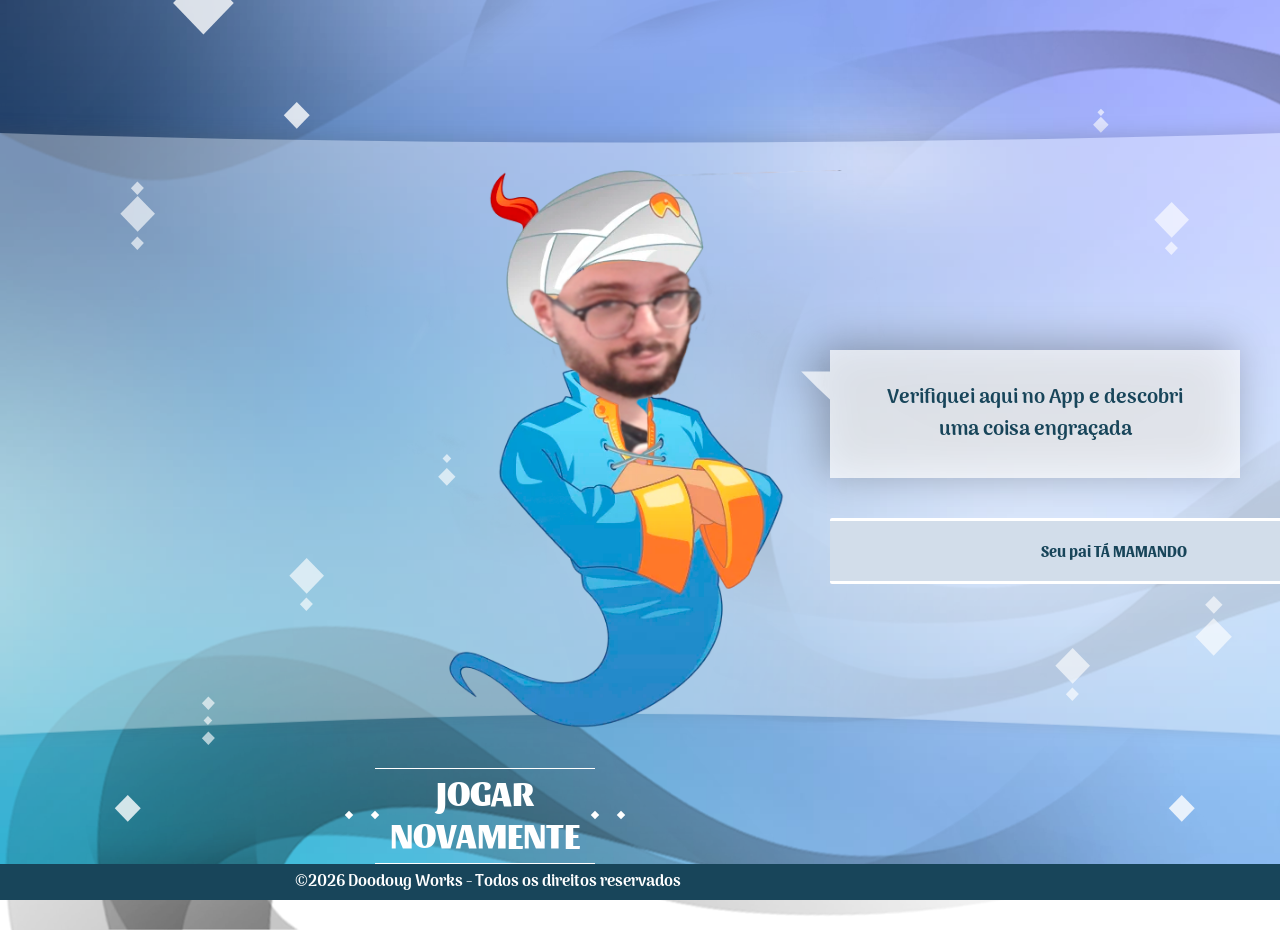
==== assets/html/status.html @ d51faa8e "main" ====
<!DOCTYPE html>
<html lang="pt">
    <head>
        <meta charset="utf-8"/>
        <meta http-equiv="Content-Type" content="text/html; charset=utf-8"/>
        <meta http-equiv="X-UA-Compatible" content="IE=edge,chrome=1">
        <link rel="stylesheet" href="/assets/bootstrap/css/bootstrap.css">
        <link rel="stylesheet" href="/assets/bootstrap/css/bootstrap-grid.css">
        <link rel="stylesheet" href="/assets/bootstrap/css/bootstrap-reboot.css">
        <link rel="stylesheet" href="/assets/css/app-v3.css">
        <link rel="stylesheet" href="/assets/css/flag-icons.min.css">
        <link rel="stylesheet" href="/assets/fontawesome/css/all.css">
        <meta name="viewport" content="width=device-width, initial-scale=1.0"/>
        <title>Dougnator, o BURRO da web
</title>
        <meta name="description" content="    Eu sou Dougão Dougão Dougão Dougão gão gão gão gó gó gó gó">
        <meta name="author" content="Jimeens">
        <style type="text/css">
            @font-face {
                font-family: PT Sans;
                font-style: normal;
                font-weight: 400;
                src: url(/cf-fonts/s/pt-sans/5.0.11/cyrillic/400/normal.woff2);
                unicode-range: U+0301,U+0400-045F,U+0490-0491,U+04B0-04B1,U+2116;
                font-display: swap;
            }

            @font-face {
                font-family: PT Sans;
                font-style: normal;
                font-weight: 400;
                src: url(/cf-fonts/s/pt-sans/5.0.11/latin-ext/400/normal.woff2);
                unicode-range: U+0100-02AF,U+0304,U+0308,U+0329,U+1E00-1E9F,U+1EF2-1EFF,U+2020,U+20A0-20AB,U+20AD-20CF,U+2113,U+2C60-2C7F,U+A720-A7FF;
                font-display: swap;
            }

            @font-face {
                font-family: PT Sans;
                font-style: normal;
                font-weight: 400;
                src: url(/cf-fonts/s/pt-sans/5.0.11/latin/400/normal.woff2);
                unicode-range: U+0000-00FF,U+0131,U+0152-0153,U+02BB-02BC,U+02C6,U+02DA,U+02DC,U+0304,U+0308,U+0329,U+2000-206F,U+2074,U+20AC,U+2122,U+2191,U+2193,U+2212,U+2215,U+FEFF,U+FFFD;
                font-display: swap;
            }

            @font-face {
                font-family: PT Sans;
                font-style: normal;
                font-weight: 400;
                src: url(/cf-fonts/s/pt-sans/5.0.11/cyrillic-ext/400/normal.woff2);
                unicode-range: U+0460-052F,U+1C80-1C88,U+20B4,U+2DE0-2DFF,U+A640-A69F,U+FE2E-FE2F;
                font-display: swap;
            }
        </style>
    </head>
    <body>
        <div class="parallax-overlay " id="parallax-overlay">
            <div class="parallax-layer-1"></div>
            <div class="parallax-layer-2"></div>
            <div class="parallax-layer-3"></div>
            <div class="parallax-layer-4"></div>
            <div class="parallax-layer-5"></div>
            <div class="parallax-layer-6"></div>
            <div class="parallax-layer-7"></div>
            <div class="rhombus rhombus-layer-1"></div>
            <div class="rhombus rhombus-layer-2"></div>
            <div class="rhombus rhombus-group group-1" style="width: 50px">
                <div class="rhombus rhombus-layer-3"></div>
                <div class="rhombus rhombus-layer-4"></div>
                <div class="rhombus rhombus-layer-5"></div>
            </div>
            <div class="rhombus rhombus-layer-6"></div>
            <div class="rhombus rhombus-layer-7"></div>
            <div class="rhombus rhombus-layer-8"></div>
            <div class="rhombus rhombus-group group-2" style="width: 50px">
                <div class="rhombus rhombus-layer-9"></div>
                <div class="rhombus rhombus-layer-10"></div>
                <div class="rhombus rhombus-layer-11"></div>
            </div>
            <div class="rhombus rhombus-group group-3" style="width: 50px">
                <div class="rhombus rhombus-layer-12"></div>
                <div class="rhombus rhombus-layer-13"></div>
            </div>
            <div class="rhombus rhombus-group group-4" style="width: 50px">
                <div class="rhombus rhombus-layer-14"></div>
                <div class="rhombus rhombus-layer-15"></div>
            </div>
            <div class="rhombus rhombus-group group-5" style="width: 50px">
                <div class="rhombus rhombus-layer-16"></div>
                <div class="rhombus rhombus-layer-17"></div>
            </div>
            <div class="rhombus rhombus-group group-6" style="width: 50px">
                <div class="rhombus rhombus-layer-18"></div>
                <div class="rhombus rhombus-layer-19"></div>
            </div>
            <div class="rhombus rhombus-group group-7" style="width: 50px">
                <div class="rhombus rhombus-layer-20"></div>
                <div class="rhombus rhombus-layer-21"></div>
            </div>
            <div class="rhombus rhombus-group group-8" style="width: 50px">
                <div class="rhombus rhombus-layer-22"></div>
                <div class="rhombus rhombus-layer-23"></div>
            </div>
        </div>
        <header>
            <div class="col-xl-8 col-lg-8 col-md-8 col-sm-5 col-xs-4">
                <!-- BODY -->
                <!-- GAM 71161633/AKINTR_akinator/home_top_header -->
                <div data-fuse="home_top_header"></div>
                <div id="top_pub"></div>
            </div>
            <div class="top-separator"></div>
        </header>
        <section id="base-section">
             <div class="body-section">
                <div class="container">
                    <div class="row row_main">
                        <div class="col-md-3">
                            <div class="akinator">
                                <div class="akinator-body">
                                    <img src="/files/serein_2.png" width="603" height="987" alt="akitude-serein_2">
                                </div>
                            </div>
                        </div>
                        <div class="col-md-5 my-auto d-flex flex-column">
                            <div class="bubble-right bubble-database bubble" style="left: 300px; top: 200px;">
                                <p>Verifiquei aqui no App e descobri uma coisa engraçada</p>
                            </div>
                            <div class="database-selection selector dialog-box mx-auto">
                                <ul>
                                    <li id="status-pais">Status</li>
                                </ul>
                            </div>
                        </div>
                        <div class="col-md-2 col-md-offset-0 col-sm-2 col-sm-offset-3 col-xs-2 col-xs-offset-3">
                            <div id="lateral_pub" data-fuse="VREC"></div>
                        </div>
                    </div>
                </div>
            </div>
            <div class="bottom-separator"></div>
        </section>
        <footer>
            <div class="top-footer" id="top-footer">
                <div class="container">
                    <div class="row">
                        <div class="col-md-8 game-div">
                            
                            <div class="btn-play">
                                <a href="/index.html">
                                    <span>JOGAR NOVAMENTE</span>
                                </a>
                                <input type="hidden" name="ipcliente" value=""/>
                            </div>
                        </div>
                    </div>
                </div>
            </div>
            
            <div class="bottom-footer">
                <div class="container">
                    <div class="row">
                        <p>
                            &nbsp;&copy;2026 <a href="https://www.twitch.tv/doodoug" target="_blank">Doodoug Works</a>
                            - Todos os direitos reservados
                        </p>
                    </div>
                </div>
            </div>
        </footer>
        <script type="module" src="/assets/js/jquery-3.4.1.min.js"></script>
        <script type="module" src="/assets/bootstrap/js/bootstrap.bundle.js"></script>
        <script type="module" src="/assets/js/app-v3.js"></script>
        <script>
            const frases = [
                "Seu pai TÁ DANDO",
                "Seu pai TÁ SENTANDO",
                "Seu pai TÁ REBOLANDO",
                "Seu pai TÁ MAMANDO",
                "Seu pai TÁ CHUPANDO",
                "Seu pai TÁ FODENDO",
                "Seu pai TÁ TREPANDO",
                "Seu pai TÁ TRANSANDO",
                "Seu pai TÁ MAMANDO E REBOLANDO",
            ];

            const fraseAleatoria = frases[Math.floor(Math.random() * frases.length)];

            document.getElementById("status-pais").textContent = fraseAleatoria;
        </script>
    </body>
</html>
---- assets/css/app-v3.css ----
/* Style pour la div dans la balise noscript */
* {
  margin: 0;
  padding: 0;
  box-sizing: border-box;
}

div#no_script_message {
    border-top: 3px solid white;
    border-radius: 2px;
    border-bottom: 3px solid white;
    background-color: rgba(255,255,255,0.25);
    padding: 10px 8px 10px 8px;
    color: #B80000;
    font-size: 1.3rem;
    text-align: center;
}

.title_message {
    font-size: 18px;
    line-height: 22px;
    margin-bottom: 8px;
}


/* Surchage bulle gauche sur la home */
.bubble-home.bubble-left {
    max-width: 330px;
}

/* Surchage pour les dernières parties sur la home */

.last-games .content li {
    width: 170px;
}

.last-games .glue:after {
    right: -10px;
}


/* On surchage le style pour l'affichage de l'akitude */
.akinator .akinator-body,
.akinator .akinator-clothes,
.akinator .akinator-hat{
    position:absolute;
    top:-216px;
    left:-156px;
    z-index: -1;
    width: 603px;
    height: 987px;
}

/* On décale un peu l'akitude triomphe sur l'ecran fin de partie */
.akinator-triomphe {
    left: -116px;
}

.akinator .akinator-body img,
.akinator .akinator-clothes img,
.akinator .akinator-hat img{
    -moz-transform: none;
    -o-transform: none;
    -webkit-transform:none;
    transform: none;
    filter: none;
    -ms-filter: none;
}

.bubble {
    position: relative;
    background: rgba(255, 255, 255, 0.7);
    /*border-radius: 0.5em;*/
    filter: drop-shadow(rgba(0, 0, 0, 0.4) -6px -5px 20px);
    padding: 0.75em 1em;
}

/* Bulle pointant à GAUCHE (flèche à droite) */
.bubble-left::before {
    content: '';
    position: absolute;
    right: -2em;
    top: 0;
    width: 2em;
    height: 100%;
    background: rgba(255, 255, 255, 0.7);
    clip-path: polygon(0 80%, 100% 40%, 0% 40%, 0 100%);
}

/* Bulle pointant à DROITE (flèche à gauche) */
.bubble-right::after {
    content: '';
    position: absolute;
    left: -2em;
    top: 0.6em;
    width: 2em;
    height: 2.5em;
    background: rgba(255, 255, 255, 0.7);
    clip-path: polygon(100% 100%, 100% 30%, 10% 30%, 60% 70%);
}


/* On a besoin que la div centrale fasse au minimum 600px de haut dans la cas ou la pub est désactivée */
.row_main {
    min-height: 300px;
    margin-left: 500px;
}

.font-size-mobile-h1{
    font-size: 24px;
}

/* BULLE QUESTION */

/* Largeur minimale pour la div contenant la question */
div.bubble-question {
    min-width: 90%;
}

div.bubble-question div.bubble-body {
    min-width: 74%;
}

/* Hauteur minimal pour la div contenant la question */
div.bubble-question, div.bubble-question div, div.bubble-question div>p, div.bubble-question svg {
    min-height: 102px;
}

/* Redéfinition de la bulle question car youdemus a fait trop compliqué */
.bubble-question .question-number {
    margin: 0 0 0 30px;
    padding: 38px 0 0 0;
    background: #18455A;
}

.bubble-question .question-number::before {
    top: 66px;
}

.bubble-question .question-number::after {
    top: 26px;
}

.theme_container{
    min-width: 62%;
    position: absolute;
    top: -1rem;
    left: 42%;
    max-width: 100%;
}

.question_container{
    min-width: 62%;
    position: absolute;
    top: 0;
    left: 35%;
    max-width: 100%;
}

.reponses_container{
    position: absolute;
    bottom: 20%;
    left: 50%;
    max-width: 50%;
    min-width: 50%;
}

.theme_choice_container{
    bottom: unset;
    top: 30%;
}

.theme_choice_container{
    left: 45%;
    word-wrap: break-word;
    overflow-wrap: break-word;
    white-space: normal;
}

.reponses_container .dialog-box, .theme_choice_container .dialog-box{
    width: 70%;
    margin: 10px 0;
}

.reponses_container li, .theme_choice_container li{
    font-size: 12px;
}


/* Bouton back pendant le jeu */
.back-button {
    width: 126px;
}

.back-button .back-button-text {
    padding: 7px 0 0 0;
}


/* Gestion de l'overlay permettant d'indiquer qu'un chargement est en cours */
div#div-overlay {
    position: absolute;
    top: 50%;
    left: 50%;
    transform: translate(-50%, -50%);
    height: unset;
    border: unset;
    background-image: unset;
    opacity: unset;
}

.loader{
    width: 12vh;
}

/* Classe css utilisée pour changer l'opacité des éléments par dessus lequels on applique un overlay et les désactiver*/
.overlayed {
    opacity: 0.7;
    pointer-events: none;
}


/* Style de la div qui contient la photo du personnage lorsqu'akinator propose */
div#img_character {
    margin-bottom: 10px;
}

span#proposed_by {
    display: block;
}

span#privacy_copyright a {
    color: #18455a;
    text-decoration: none;
    font-size: 10px;
}


/* Création d'une classe pour les boutons de vote pour les photos en duels */
div.for-photo-fight {
    margin-top: 10px;
}

.battle-img{
    width: 100%;
}

input.for-fight {
    background: #18455A;
    color: #FFF;
    border-radius: 10px;
    padding: 4px 18px 2px;
    font-size: 16px;
    line-height: 20px;
}

span#pseudo_photo_champion, span#pseudo_photo_challenger {
    font-weight: 500;
}

div.nb_current_votes {
    width: 100%;
    background-color: #18455A;
    color: white;
    text-align: center;
    padding: 8px 0;
}


/* Surchage ou ajout pour les formulaires */
.aki-formulaire select {
    border: 0;
    display: inline-block;
    width: 100%;
    margin-left: 20px;
    background-color: white;
}

.contact .input-submit{
    float: none;
    width: auto;
    text-align: center;
}

form ul.form-error {
    list-style: none;
    color: red;
    padding: 0;
}

.aki-formulaire input[type="text"] {
    padding: 2px 4px;
}

.aki-formulaire textarea {
    padding: 2px 4px;
}



/* Surcharge pour les pages */
div.page-content {
    font-weight: 500;
}



div.page-content strong {
    font-weight: 900;
}


/* Surcharge pour le bandeau cookie consent */
#cookie-bar {
    z-index: 10000;
}

#cookie-bar a {
    color:#ffffff;
    display:inline-block;
    border-radius:3px;
    text-decoration:underline;
    padding:0 6px;
}

#cookie-bar .cb-enable {
    background:#7390B5;
    text-decoration: none;
}

#cookie-bar .cb-enable:hover {
    background:#92B1E8;
    text-decoration: none;
}

/* bouton param */
.menu-btn {
    display: flex;
    flex-direction: column;
    align-items: center;
    gap: 6px;
    background-color: transparent;
    border: none;
    outline: none;
}

.img-param {
    width: 35px;
    height: auto;
    cursor: pointer;
}

.menu-btn:focus {
    outline: none;
}

.switch-param {
    font-size: 17px;
    position: relative;
    display: inline-block;
    width: 62px;
    height: 35px;
}

.switch-param input {
    opacity: 1;
    width: 0;
    height: 0;
}

.slider {
    position: absolute;
    cursor: pointer;
    top: 0;
    left: 0;
    right: 0;
    bottom: 0;
    background: #fff;
    transition: .4s;
    border-radius: 30px;
    border: 1px solid #ccc;
}

.slider:before {
    position: absolute;
    content: "";
    height: 1.9em;
    width: 1.9em;
    border-radius: 16px;
    left: 1.2px;
    top: 0;
    bottom: 0;
    background-color: white;
    box-shadow: 0 2px 5px #999999;
    transition: .4s;
}

.slider-deactivated {
    background-color: lightgrey !important;
}

input:checked + .slider-deactivated {
    background-color: rgba(95,221,84,0.3)  !important;
}

input:checked + .slider {
    background-color: #5fdd54;
    border: 1px solid transparent;
}

input:checked + .slider:before {
    transform: translateX(1.5em);
}


/* Surchage bouton et div filtre enfant */
.mode-enfant {
    max-width: none;
}

.mode-enfant .tgl-btn {
    width: 110px;
    margin: 0 auto 0.5rem auto;
}

.child-filter-container {
    width: 25%;
    float: left;
    padding-left: 2%;
}

/* Surchage pour changer la couleur activation/désactivation filtre enfant */
div.mode-enfant .child-mod-deactivated:after {
    background-color: #18455a;
}

.bubble-win span.last-played::before {
    content:'';
    width:100px;
    margin:10px auto;
    height:1px;
    background: white;
    position: relative;
    display:block;
}

div.share-box ul.social-network::after {
    content:'';
    width:100px;
    margin:10px auto;
    height:1px;
    background: white;
    position: relative;
    display:block;
}

div.share-box p.success {
    font-size: 15px;
    padding: 0 50px 0 50px;
}

div.share-box p.success::after {
    content:'';
    width:100px;
    margin:10px auto;
    height:1px;
    background: white;
    position: relative;
    display:block;
}

/* Ajout bouton retour sur ecran rapport de partie (inspiré pour beaucoup des styles pour .back-button dans le fichier style.css) */
div.end-game-back-button {
    position: absolute;
    top: 25px;
}

div.end-game-back-button > div > .arrow {
    position: relative;
    display: inline-block;
    vertical-align: middle;
    color: #666;
    width: 8px;
    height: 8px;
    border-width: 2px 2px 0 0;
    border-color: white;
    border-style: solid;
    box-sizing: border-box;
    transform: rotate(-135deg);
    border-radius: 0 2px 0 0;

}

div.end-game-back-button > div > .arrow:after,
div.end-game-back-button > div > .arrow:before {
    content: "";
    position: absolute;
    color: white;
    box-sizing: border-box;
    border-radius: 2px;
}

div.end-game-back-button > div > .arrow:before {
    right: 0;
    top: -1px;
    width: 14px;
    height: 2px;
    transform: rotate(-45deg);
    transform-origin: right top;
    box-shadow: inset 0 0 0 32px;
}

div.end-game-back-button > div > .arrow:after {
    width: 2px;
    height: 2px;
    left: -1px;
    top: -2px;
    box-shadow: inset 0 0 0 32px, 7px 7px;
}

div.end-game-back-button .back-button-text {
    font-size: 14px;
    text-align: left;
    float: left;
    line-height: 16px;
    padding: 7px 0 0 0;
}

div.end-game-back-button div {
    width: 30px;
    height: 30px;
    float: left;
    text-align: center;
    background-color: #18455A;
    border-radius: 3px 3px;
    padding: 4px 8px 4px 4px;
    margin-right: 8px;
}

div.end-game-back-button a {
    width: 100%;
    height: 100%;
    position: absolute;
    top: 0;
    left: 0;
}

.one-word-per-line {
    word-spacing: 9999999px;
}

.th-question{
    width: 65%;
}

.th-reponse{
    width: 17.5%;
}

/* Surcharge padding dans les formulaires */
.aki-formulaire form {
    margin-bottom: 30px;
}

.aki-formulaire a {
    display: inline-block;
    border-bottom: 2px solid #FFF;
    font-weight: 900;
}



/* Surcharge pour les soundlikes */
.aki-soundlike p {
    padding: 0 0;
}

.aki-soundlike {
    padding: 30px 30px;
}

.chck_soundlike {
    margin: 10px 25px 10px 0;
    position: relative;
}

.chck_soundlike input[type="checkbox"] {
    opacity: 0;
    position: fixed; top: 0; left: 0;
}

.column-with-checkbox{
    max-width: 80%;
}

.chck_soundlike input[type="checkbox"] + label {
    padding: 4px 0 0 24px;
    cursor: pointer;
}

.chck_soundlike input[type="checkbox"] + label:before {
    content: " ";
    display: inline-block;
    position: absolute;
    background: #18455A;
    width: 15px;
    height: 15px;
}

.chck_soundlike input[type="checkbox"] + label.checked::before {
    font-family: "Font Awesome 5 Free";
    content: "\f00c";
    color: white;
    padding-left: 1px;
    font-size: 11px;
    font-weight: 900;
}


/* Tableau custom inspiré du tableau game report */
table.custom-table {
    width:100%;
}

table.custom-table tbody {
    border-top:3px solid white;
    border-bottom:3px solid white;
    background-color: rgba(255,255,255,0.25);
}


table.custom-table tbody > tr:first-child > td{
    padding-top:10px;
}

table.custom-table tbody > tr:last-child > td{
    padding-bottom:10px;
}

table.custom-table tbody span.first-column {
    margin: 10px 5px 0 30px;
    position: relative;
    display: inline-block;
}

table.custom-table tbody span.first-column:before{
    content: '';
    height: 6px;
    width: 6px;
    background: white;
    display: block;
    position: absolute;
    transform: rotate(45deg);
    top: 6px;
    left: -15px;
}

table.custom-table tbody td.first-column {
    border-right: 2px solid white;
}

table.custom-table tbody td {
    padding: 1px 5px 1px 10px;
}

table.custom-table tbody td select {
    margin-left: 0;
}


/* Surcharge et ajout sur ecran correction du nom */
span#nom-actuel {
    font-weight: 500;
}

span#desc-actuel {
    font-weight: 500;
}


/* Liens sur lesquelles on fait une anim */
a.anim {
    position: relative;
    text-decoration: none;
    border-bottom: none;
}

a.anim:before {
    content: "";
    position: absolute;
    width: 100%;
    height: 2px;
    bottom: 0;
    left: 0;
    background-color: #FFF;
    visibility: hidden;
    -webkit-transform: scaleX(0);
    transform: scaleX(0);
    -webkit-transition: all 0.25s ease-in-out 0s;
    transition: all 0.25s ease-in-out 0s;
}

a.anim:hover:before {
    visibility: visible;
    -webkit-transform: scaleX(1);
    transform: scaleX(1);
}


/* Surcharge pour les ecrans ajout et proposition de photo */
input[type="radio"] {
    margin-top: -1px;
    vertical-align: middle;
    margin-right: 8px;
}


/* Surcharge pour utiliser bootstrap validator sur les formulaires */
button.disabled {
    cursor: not-allowed;
    box-shadow: none;
    opacity: 0.65;
}


div.error {
    color: #a94442;
    font-size: 15px;
}

div.success {
    color: #18455a;
    font-size: 15px;
}


/* Surcharge style pour les actus */

/* Animation des actus */

.news-block .title p {
    font-weight: 900;
    position: relative;
    font-size: 18px;
}

.news-box {
    overflow-y: hidden;
    height: 250px;
    min-height: 250px;
}

.news-box div.actu-slide-content {
    height: 230px;
}


/* Contenu de l'actu */
div.actu-content pre {
    background-color: transparent;
    border: none;
    border-radius: 0;
    font-family: "ArimaMadurai";
    color: #18455a;
    font-size: 14px;
    word-wrap: break-word;
    white-space: pre-line;
    overflow: hidden;
}

div.actu-content pre a {
    border: 0;
}



/* Modale pour afficher les messages d'erreur ou de confirmation */
div#customModal, .centre-modal {
    z-index: 2000000;
}


/* Alignement bouton rejouer */
div.play-again-container {
    margin: 30px 0 30px 30px;
    text-align: center;
}

div.play-again-container .btn-play {

}


/* Résolution pb anim bouton jouer et rejouer selon les langues (selon la taille du texte du bouton) */

.btn-play {
    min-width: 220px;
    max-width: 220px;
}


.btn-play span {
    display: inline-block;
}

.btn-play span:before{
    content: '';
    height: 6px;
    width: 6px;
    background: white;
    display: block;
    position: absolute;
    transform: rotate(45deg);
    top: calc(50% - 4px);
    left: -0.2rem;
    -webkit-transition: all .250s;
    transition: all .250s;
}



.btn-play span:hover:before{
    content: '';
    transform: rotate(405deg);
    left: -45px;
    -webkit-transition: all .5s ease-in;
    transition: all .5s ease-in;
}

.btn-play span:after{
    content: '';
    height: 6px;
    width: 6px;
    background: white;
    display: block;
    position: absolute;
    transform: rotate(45deg);
    top: calc(50% - 4px);
    right: -0.2rem;
    -webkit-transition: all .250s;
    transition: all .250s;
}

.btn-play span:hover:after{
    content: '';
    transform: rotate(405deg);
    right: -45px;
    -webkit-transition: all .5s ease-in;
    transition: all .5s ease-in;
}

.btn-play a::before{
    content: '';
    height: 6px;
    width: 6px;
    background: white;
    display: block;
    position: absolute;
    transform: rotate(45deg);
    top: calc(50% - 4px);
    left: -1.8rem;
    -webkit-transition: all .250s;
    transition: all .250s;
}

.btn-play a:hover::before{
    content: '';
    transform: rotate(405deg);
    left: -63px;
    -webkit-transition: all .5s ease-in;
    transition: all .5 ease-in;
}

.btn-play a::after{
    content: '';
    height: 6px;
    width: 6px;
    background: white;
    display: block;
    position: absolute;
    transform: rotate(45deg);
    top: calc(50% - 4px);
    right: -1.8rem;
    -webkit-transition: all .250s;
    transition: all .250s;
}

.btn-play a:hover::after{
    content: '';
    transform: rotate(405deg);
    right: -63px;
    -webkit-transition: all .5s ease-in;
    transition: all .5 ease-in;
}


/* Ajout d'une classe pour le game report (youdemus a inversé) */

.game-report .given-answer {
    text-align:center;
    margin:0;
    font-size: 16px;
}

/* test pour les animations */
#player {
    border: 4px solid #ccc;
    min-height: 50px;
    padding: 10px;
    display: flex;
    gap: 5px;
    overflow-x: auto;
    white-space: nowrap;
    background: #f9f9f9;
    border-radius: 8px;
}

.akitudeAnim {
    background-color: #1976d2;
    color: white;
    padding: 10px 20px;
    border: none;
    border-radius: 10px;
    cursor: pointer;
    font-weight: bold;
    user-select: none;
    flex: 0 0 auto;
    transition: background 0.2s, transform 0.2s;
}

.akitudeAnim:hover {
    background-color: #1565c0;
}

.akitudeAnim.selected {
    background-color: #d32f2f !important;
}

.divPlayer{
    margin: 20px 90px 0 120px;
}

.collection-animation{
    width: 100%;
    height: 100%;
}

.collection-animation svg {
    transform: scaleX(-1) !important;
    transform-origin: center center;
}

.plus-button{
    position: absolute;
    bottom: 0;
    right: 0;
}

.akinator-body-mobile{
    width: 100%;
    height: 100%;
}

.player-indicator {
    display: inline-block;
    width: 1.3rem;
    height: 1.3rem;
    margin-left: 8px;
    border: 2px solid #ccc;
    border-top-color: #333;
    border-radius: 50%;
    animation: spin 1s linear infinite;
    vertical-align: middle;
}

@keyframes spin {
    to {
        transform: rotate(360deg);
    }
}

.hidden {
    display: none !important;
}

@media screen AND (max-width: 1334px) {
    .download-block {
        bottom: 1vh;
    }
    .download-block .download-box .content > img:first-of-type {
        max-width: 90px;
        -moz-box-sizing: border-box;
        box-sizing: border-box;
        background: url(../images/download-mobile/akinator-preview.png) no-repeat;
        width: 90px;
        height: 185.85px;
        padding-left: 90px;
        background-size: 90px 185.85px;
    }
    .download-block .download-box video {
        display: none;
    }
}

/* Extra large devices (large desktops, 1278px and less) */
@media screen AND (max-width: 1277px) {
    .lang-switcher.game_page,
    .lang-switcher {
        width:110px;
    }
}

@media screen AND (max-width: 1440px) {
    .bubble-home.bubble-left {
        top: 110px;
    }
    .bubble-home.bubble-right {
        width: 255px;
        top: 200px;
    }
    .last-games {
        top: 49vh;
    }
}

/* Extra large devices (large desktops, 1200px and less) */
@media screen AND (max-width: 1199px) {
    .lang-switcher.mobile {
        display:block;
    }
    header .col-md-1 {
        display:none;
    }
    .akinator .akinator-body img, .akinator .akinator-clothes img, .akinator .akinator-hat img {
        max-width:100%;
    }
    .akinator .akinator-body-mobile img{
        max-width:100%;
        height: auto;
        top: -4rem;
        position: relative;
    }
    .akinator {
        width: 220%;
    }
    .akinator .akinator-body, .akinator .akinator-clothes, .akinator .akinator-hat {
        top: -190px;
        left: -80px;
    }
    .akinator.ecran-propose .akinator-body, .akinator.ecran-propose .akinator-clothes, .akinator.ecran-propose .akinator-hat {
        top: -190px;
        left: -80px;
    }
    .social-circle li a {
        width: 26px;
        height: 26px;
    }
    .social-circle li i {
        line-height: 27px;
    }
    .bubble-home.bubble-left {
        top: 110px;
    }
    .bubble-home.bubble-right {
        width: 255px;
        top: 200px;
    }
    .akinator-home img {
        width: 50%;
    }
    .database-selection {
        margin: 50px 40px 0 110px;
    }
    .bubble-propose a {
        width: 100px;
    }
    .back-button {
        left: 46%;
        bottom: unset;
    }
    .back-button div {
        border-radius: 0 0 3px 3px;
    }

    header .col-md-8 {
        float: right;
        padding: 0;
    }
    .body-section .row .col-md-2 {
        padding: 0;
    }
    .row.vertical-middle {
        display: block;
    }
}

div.middle-footer ul.social-network {
    float: left;
}

.news-block {
    left: 0;
}

.direction-ltr {
    direction: ltr;
    text-align: left;
}

@font-face {
    font-family: "ArimaMadurai";
    font-style: normal;
    font-weight: 900;
    src: local('ArimaMadurai'),
    url('../fonts/ArimaMadurai-Black.woff2') format('woff2'),
    url('../fonts/ArimaMadurai-Black.woff') format('woff'),
    url('../fonts/ArimaMadurai-Black.ttf') format('ttf');
}

@font-face {
    font-family: "ArimaMadurai";
    font-style: normal;
    font-weight: 400;
    src: local('ArimaMadurai'),
    url('../fonts/ArimaMadurai-Regular.woff2') format('woff2'),
    url('../fonts/ArimaMadurai-Regular.woff') format('woff'),
    url('../fonts/ArimaMadurai-Regular.ttf') format('ttf');
}

@font-face {
    font-family: "Sansita";
    font-style: normal;
    font-weight: 700;
    src: local('Sansita'),
    url('../fonts/Sansita-Bold.woff2') format('woff2'),
    url('../fonts/Sansita-Bold.woff') format('woff'),
    url('../fonts/Sansita-Bold.ttf') format('ttf');
}

@font-face {
    font-family: "Sansita";
    font-style: normal;
    font-weight: 800;
    src: local('Sansita'),
    url('../fonts/Sansita-ExtraBold.woff') format('woff'),
    url('../fonts/Sansita-ExtraBold.ttf') format('ttf');
}

@font-face {
    font-family: "Sansita";
    font-style: normal;
    font-weight: 900;
    src: local('Sansita'),
    url('../fonts/Sansita-Black.woff2') format('woff2'),
    url('../fonts/Sansita-Black.woff') format('woff'),
    url('../fonts/Sansita-Black.ttf') format('ttf');
}

body{
    background: url('/files/bg.jpg') no-repeat fixed;
    background-size: cover;
    font-family: "ArimaMadurai";
    font-weight: 900;
    color:#18455A;
}

.body-cgu{
    background: url('/files/bg.jpg') repeat-x;
    background-size: cover;
    font-family: "ArimaMadurai";
    font-weight: 900;
    color:#18455A;
}

.fc-consent-root a, .fc-consent-root a:hover {
    color: #337ab7 !important;
}

a, a:hover{
    color:#18455A;
    text-decoration: none;
}

.body-section, .body-section-mobile{
    background-color: rgba(255,255,255,0.36);
    position: relative;
    z-index: 1;
}


.body-section {
    min-height: 62vh;
}

.body-section-mobile{
    padding-top: 2%;
    padding-bottom: 3%;
}

.bottom-separator{
    background: url('/files/bg-body-edge-bottom.png') no-repeat top center;
    background-size: cover;
    min-height: 60px;
    position: relative;
    z-index: 0;
}

.col.no-gutters {
    padding: 0;
}

.dialog-box{
    margin: 10px 0;
    border-top:3px solid white;
    border-radius:2px;
    border-bottom:3px solid white;
    background-color: #d2ddea;
    z-index: 10;
    position:relative;
}

.dialog-box2{
    background-color: rgba(255,255,255,0.25) !important;
}

.dialog-box div{
    position:relative;
}


/*  HEADER  */

header{
    min-height: 150px;
    padding-top:25px;
    position: relative;
    z-index:2;
}

header .logo{
    margin: 14px auto 14px auto;
}

.top-separator{
    background: url('/files/bg-body-edge-top.png') no-repeat bottom center;
    background-size: cover;
    height:50px;
    width:100%;
    position: absolute;
    bottom: 0;
}

.home{
    position:relative;
}

.italic{
    font-style: italic;
}

/*  FOOTER  */

footer {
    z-index: 10;
    position: relative;
}

.middle-footer{
    background-color: rgba(255,255,255,0.6);
    min-height: 70px;
    vertical-align: center;
}

.bottom-footer{
    background-color: #18455A;
    color:#fff;
    text-align: center;
    width: 100%;
    position: fixed;
    z-index: 1;
    bottom: 0;
}
.bottom-footer p{
    margin: 5px auto;
}

.bottom-footer a{
    color:white;
}

.top-footer .row {
    position: relative;
    bottom: vh;
}

.custom-row{
    display: block !important;
}

.top-footer .custom-row-mobile{
    position: unset;
}

.custom-row-mobile .pub-banner{
    width: 100%;
}

/* MODE ENFANT */
.mode-enfant {
    position: absolute;
    top: 0;
    bottom: 0;
    left: 15px;
    margin: auto;
    height: 33.3333333%;
    text-align: center;
}

.mode-enfant-mobile{
    position: unset;
}

.mode-enfant.game_page {
    top: -25%;
}

.mode-enfant .tgl {
    display: none;
}

.mode-enfant .tgl-btn {
    outline: 0;
    display: block;
    width: 100px;
    height: 24px;
    position: relative;
    cursor: pointer;
    background: #CCEEF5;
    border-radius: 2em;
    padding: 2px;
    transition: all .4s ease;
}

.mode-enfant-mobile .tgl-btn{
    width: 100%;
}

.mode-enfant .tgl:disabled + label {
    background-color: #DAE7F7;
}

.mode-enfant .tgl:disabled + label:after {
    background: #50748A;
}

.mode-enfant .tgl:disabled + label > .background {
    color: #50748A;
}

.mode-enfant.disabled {
    color: #50748A;
}

.mode-enfant .tgl-btn:after,
.mode-enfant .tgl-btn:before,
.mode-enfant .background::before,
.mode-enfant .background::after {
    position: absolute;
    display: block;
    content: "";
    height: 100%;
}

.mode-enfant .tgl-btn:after {
    left: 4px;
    top: calc(100% - 20px);
    width: 16px;
    height: 16px;
    border-radius: 50%;
    background: red;
    transition: all .2s ease;
}

.mode-enfant .background:before {
    content: attr(data-label-false);
    font-size: 12px;
    left: calc(100% - 66px);
    top: 4px;
}

.mode-enfant-mobile .background:before {
    left: calc(100% - 45px);
}

.mode-enfant-index .background:before {
    left: calc(100% - 66px);
}

.mode-enfant .background:after {
    content: attr(data-label-true);
    font-size: 12px;
    display: none;
    top: 4px;
    left: 18px;
}

.mode-enfant .tgl-btn:before {
    display: none;
}

.mode-enfant .tgl:checked + .tgl-btn:after {
    left: calc(100% - 20px);
}

.mode-enfant .tgl:checked + .tgl-btn .background:after {
    display: block;
}

.mode-enfant .tgl:checked + .tgl-btn .background:before {
    display: none;
}

.row.vertical-middle {
    align-items: center;
    display: flex;
}


/* SOCIAL ICONS */

ul.social-network {
    list-style: none;
    margin-left:0 !important;
    padding: 0;
    margin-top: 18px;
}
ul.social-network li {
    display: inline-block;
    margin: 0 2px;
    font-size:15px;

}

.social-circle li a {
    display:inline-block;
    margin:0 auto 0 auto;
    -moz-border-radius:50%;
    -webkit-border-radius:50%;
    border-radius:50%;
    text-align:center;
    width: 35px;
    height: 35px;
    font-size:13px;

}
.social-circle li i {
    margin:0;
    line-height:35px;
    text-align: center;
}

.social-circle li a:hover i, .triggeredHover {
    -moz-transform: rotate(360deg);
    -webkit-transform: rotate(360deg);
    -ms--transform: rotate(360deg);
    transform: rotate(360deg);
    -webkit-transition: all 0.2s;
    -moz-transition: all 0.2s;
    -o-transition: all 0.2s;
    -ms-transition: all 0.2s;
    transition: all 0.2s;
}
.social-circle i {
    color: #CAE0F1;
    -webkit-transition: all 0.8s;
    -moz-transition: all 0.8s;
    -o-transition: all 0.8s;
    -ms-transition: all 0.8s;
    transition: all 0.8s;
}

.social-circle a {
    background-color: #18455A;
}


/* BUBBLES */

.bubble-svg{
    width: 120% ;
    height: 120%;
    margin: 0;
}

.bubble{
    display:inline-block;
    box-sizing:border-box;
    position: relative;
}

.bubble svg polygon{
    fill:rgba(255,255,255,0.7);
}

.bubble svg {
    position:absolute;
    -webkit-filter: drop-shadow(-6px -5px 20px rgba(0,0,0,0.4));
    filter: drop-shadow(-6px -5px 20px rgba(0,0,0,0.4));
    left:0;
}

.bubble p{
    margin: 15px 20px;
    position: relative;
    display: inline-block;
}

.bubble-home{
    position:absolute;
}

.bubble-home.bubble-left{
    top: 160px;
    left: 525px;
}

.bubble-home.bubble-right{
    top: 250px;
    right: 400px;
    max-width: 350px;
}

.bubble-database{
    margin-right:30px;
    margin-left:30px;
    text-align: center;
}

.bubble-database p{
    font-size:20px;
}

.bubble-right p{
    margin: 20px 20px 20px 20px;
}

.bubble-question svg polygon{
    fill:#18455A;
}

.bubble-question{
    margin-top:40px;
    margin-left:25px;
    background: none;
}

.bubble-question .question-text{
    margin: 0;
    padding: 25px 25px;
    font-size:18px;
    background-color:rgba(255,255,255,0.7);
    -webkit-filter: drop-shadow(-6px -5px 20px rgba(0,0,0,0.4));
    filter: drop-shadow(-6px -5px 20px rgba(0,0,0,0.4));
    display: grid;
    align-content: center;
}

.bubble-question .bubble-tail{
    display: flex;
    float: left;
    align-items: center;
}

.wrapper-question-number {
    position: relative;
    display: inline-block;
}

.wrapper-question-number::before {
    content: '';
    position: absolute;
    width: 2em;
    height: 100%;
    background: #18455A;
    clip-path: polygon(0% 60%, 100% 25%, 100% 60%, 0% 60%);
}

.bubble-question .bubble-body {
    float: left;
    max-width: calc( 100% - 85px);
}

.bubble-question .question-number{
    color:white;
    font-size:18px;
    margin: 0 0 0 30px;
    text-align:center;
    width:55px;
}

.bubble-question .question-number:before,
.bubble-question .question-number:after{
    content: '';
    height: 6px;
    width: 6px;
    background: white;
    display: block;
    position: absolute;
    transform: rotate(45deg);
    left: 25px;
    opacity:0.5;
}

.bubble-propose-container{
    margin-top:50px;
}

.sub-bubble-propose p{
    display:block;
    width:auto;
    background-color: #18455A;
    color:white;
    text-transform: uppercase;
    text-align: center;
    margin: 0 0 0 30px;
    padding: 5px 0 2px 0;
    vertical-align: baseline;
}

.bubble-win{
    margin-top:50px;
}

.bubble-win, .bubble-propose{
    position: relative;
    margin: 0 0 0 30px;
    filter: drop-shadow(rgba(0, 0, 0, 0.4) -6px -5px 20px);
}

.bubble-propose p,
.bubble-win p {
    padding: 25px 35px 25px 35px;
    display: block;
    min-width: calc( 100% - 30px );
    background: rgba(255, 255, 255, 0.7);
}
.bubble-propose.bubble,
.bubble-win.bubble{
    width: 100%;
}

.bubble-propose::before, .bubble-win::before {
    content: '';
    position: absolute;
    width: 2em;
    left: -2em;
    height: 100%;
    background: rgba(255, 255, 255, 0.7);
}

.bubble-propose::before {
    clip-path: polygon(0% 60%, 100% 25%, 100% 60%, 0% 60%);
}

.bubble-win::before {
    clip-path: polygon(100% 15%, 100% 0%, 100% 35%, 0% 35%)
}

.bubble-propose .proposal-title,
.bubble-propose .proposal-subtitle,
.bubble-propose .proposal-answers,
.bubble-win .win-sentence,
.bubble-win .win-title,
.bubble-win .win-subtitle{
    display:block;
    text-align:center;
}

.bubble-win .win-sentence{
    font-size: 20px;
    line-height: 20px;
}

.bubble-win .win-sentence:after{
    content:'';
    width:100px;
    margin:10px auto;
    height:1px;
    background: white;
    position: relative;
    display:block;
}

.bubble-propose .proposal-title,
.bubble-win .win-title{
    font-size: 18px;
    line-height: 18px;
}

.bubble-propose .proposal-subtitle,
.bubble-win .win-subtitle{
    font-size: 13px;
    font-weight: 400;
}

.bubble-propose .proposal-answers{
    margin-top: 15px;
}

.bubble-propose .star{
    display:inline-block;
    position: relative;
    margin:0 20px;
}

.bubble-propose .star:after{
    content: '';
    height: 6px;
    width: 6px;
    background: white;
    display: block;
    position: absolute;
    transform: rotate(45deg);
    top: -8px;
    left: -2px;
}

.bubble-propose a{
    display:inline-block;
    width:125px;
    background-color: #18455A;
    border-radius:9px;
    color:white;
    font-size: 13px;
    padding-top:2px;
}

.bubble-propose a:hover{
    text-decoration: none;
}

.bubble-loose{
    font-size: 1.3rem;
    margin-top: 130px;
}

.bubble-loose p{
    margin: 0 0 0 30px;
    padding: 25px 35px 25px 35px;
    display:block;
    width:415px;
}

.propose-container{
    position: absolute;
    top: -10px;
    left: 35%;
    max-width: 50%;
    max-height: 100%;
}


/* LAST GAMES */

.last-games{
    position:fixed;
    top:45vh;
    text-align: center;
    font-size:12px;
    font-weight: 400;
    z-index: 2;
    width: 230px;
    left: 0;
}

.last-games .title p{
    margin-top:10px;
}

.last-games .title p{
    font-weight: 900;
    margin:20px 25px;
    position:relative;
    font-size: 14px;
}

.last-games .title p:after{
    content:"";
    display:block;
    position: absolute;
    border-bottom: 1px solid white;
    width:100%;
    top:35px;
    left:0;
}

.last-games .content ul{
    padding:5px 10px 0 10px;
}
.last-games .content li{
    list-style: none;
    display:block;
    padding:0;
    position:relative;
}

.last-games .legend{
    color:white;
}

.last-games .glue:after{
    content:"x";
    display:block;
    position:absolute;
    right:0;
    top:0;
    background-color: white;
    border-radius: 100%;
    width: 15px;
    height: 15px;
    line-height: 16px;
    color:#922F16;
    font-weight: 900;
}

.last-games span{
    display:inline-block;
    background-color: white;
    border-radius: 100%;
    width: 15px;
    height: 15px;
    line-height: 16px;
    color:#922F16;
    font-weight: 900;
}

/* DATABASE */

.database-selection{
    margin: 40px 0 0 0;
    width: 567px;
    display: relative;
    left: 330px;
    top: 200px;
}

.selector ul:not(.social-network){
    list-style: none;
    padding: 10px 0 0 0;
    margin:0;
}
.selector ul:not(.social-network) li{
    font-family: "Sansita";
    font-weight: 700;
    list-style: none;
    line-height:40px;
    margin-bottom: 10px;
    text-align: center;
    position:relative;
}
/* .selector ul:not(.social-network) li:after{
    content:">>";
    display:block;
    position: absolute;
    letter-spacing: -3px;
    right:10px;
    top:-1px;
    color:transparent;
    transition: all .1s;
} */

.selector ul:not(.social-network) li:hover:after{
    right:35px;
    color: #19455A;
}

.selector ul:not(.social-network) a{
    display:block;
    font-family: "Sansita" !important;
    font-weight: 700;
    font-style: normal;
    border-top:1px solid transparent;
    border-bottom:1px solid transparent;
    transition: all 0s;
}

.selector.dialog-box div {
    height: 42px;
    position: absolute;
    top: 0;
    border-top: 1px solid white;
    border-bottom: 1px solid white;
    background-image: linear-gradient(to right, rgba(255,255,255,0.9), rgba(255,255,255,0));
    opacity: 0;
}

.selector.dialog-box.win-box div {
    height: 34px;
}

.selector.dialog-box.win-box ul:not(.social-network) li {
    line-height: 30px;
    margin: 0;
}

.mouse-hover{
    cursor: pointer;
}

.selector.dropdown-lang ul {
    padding: 0;
}

.selector.dropdown-lang ul li {
    line-height: unset;
    margin: 0;
    text-align: left;
}

.selector.dropdown-lang ul li:after {
    content: "";
}

.selector.dropdown-lang div {
    height: 24px;
}

/* PROPOSAL */

.proposal-area{
    margin:30px 0 0 30px;
    padding:15px;
}

.proposal-area img{
    width:400px;
}

/* LOOSE */

.share-box{
    padding-top:25px;
    padding-bottom:40px;
    margin: 30px 0 30px 30px;
    text-align: center;
}

/* WIN */
.win-box{
    padding-bottom:25px;
}

.win-box ul.win-menu{
    list-style: none;
    padding:0;
    margin:40px 0 0 0;
}
.win-box ul.win-menu li{
    list-style: none;
}

/* BOUTON PLAY  */

.btn-play{
    text-align:center;
    width:100px;
    position:relative;
    z-index: 2;
}

.btn-play.again{
    width:150px;
}

.btn-play a{
    font-family: "Sansita";
    font-weight: 800;
    color:white;
    text-align:center;
    font-size:35px;
    border-top: 1px solid white;
    border-bottom:1px solid white;
    display:inline-block;
    text-decoration: none;
    padding: 2px 15px 8px 15px;
    margin:auto;
    position:relative;
}

.btn-play a span {
    display: inline-block;
}

/* BOUTON RETOUR EN ARRIERE */
.back-button {
    position: absolute;
    left: calc(100% - 105px);
    z-index: 9999;
}

.back-button > div > .arrow {
    position: relative;
    display: inline-block;
    vertical-align: middle;
    color: #666;
    width: 8px;
    height: 8px;
    border-width: 2px 2px 0 0;
    border-color: white;
    border-style: solid;
    box-sizing: border-box;
    transform: rotate(-135deg);
    border-radius: 0 2px 0 0;

}

.back-button > div > .arrow:after,
.back-button > div > .arrow:before {
    content: "";
    position: absolute;
    color: white;
    box-sizing: border-box;
    border-radius: 2px;
}

.back-button > div > .arrow:before {
    right: 0;
    top: -1px;
    width: 14px;
    height: 2px;
    transform: rotate(-45deg);
    transform-origin: right top;
    box-shadow: inset 0 0 0 32px;
}

.back-button > div > .arrow:after {
    width: 2px;
    height: 2px;
    left: -1px;
    top: -2px;
    box-shadow: inset 0 0 0 32px, 7px 7px;
}

.back-button .back-button-text {
    font-size: 12px;
    text-transform: uppercase;
    text-align: left;
    float: left;
    line-height: 16px;
}

.back-button div {
    width: 30px;
    height: 30px;
    float: left;
    text-align: center;
    background-color: #18455A;
    border-radius: 0 3px 3px 0;
    padding: 4px 8px 4px 4px;
    margin-right: 8px;
}

.back-button a {
    width: 100%;
    height: 100%;
    position: absolute;
    top: 0;
    left: 0;
}

/* STATISTICS */
.statistics{
    color:white;
    font-size: 14px;
    text-align: center;
    margin: 0.5rem auto 0;
}

/*  AKINATOR  */
.akinator{
    position: relative;
}

.akinator-home{
    margin:0px auto;
    text-align: center;
}

.akinator.ecran-propose .akinator-body,
.akinator.ecran-propose .akinator-clothes,
.akinator.ecran-propose .akinator-hat
{
    position:absolute;
    top:-240px;
    left:-160px;
    z-index: 0;
}

.akinator.ecran-fin-partie-perdue .akinator-body,
.akinator.ecran-fin-partie-perdue .akinator-clothes,
.akinator.ecran-fin-partie-perdue .akinator-hat{
    position:absolute;
    top:-240px;
    left:-130px;
    z-index: 0;
}

.akinator.ecran-fin-partie-gagnee .akinator-body,
.akinator.ecran-fin-partie-gagnee .akinator-clothes,
.akinator.ecran-fin-partie-gagnee .akinator-hat{
    position:absolute;
    top:-240px;
    left:-115px;
    z-index: 0;
}

/* MISC */
/*  MENU  */
.menu{

}

.menu ul{
    padding:0;
    margin:0;
    display:flex;
    list-style: none;
    justify-content: space-around;
    flex-wrap: wrap;
}

.menu-mobile ul{
    padding:0;
    margin:0;
    list-style: none;
}

.menu li{
    line-height: 70px;
}

.menu-mobile li{
    line-height: 2.5rem;
}


.menu a, .menu-mobile a {
    position: relative;
    text-decoration: none;
}

.menu a:hover {
    color: #297293;
}

.menu a:before {
    content: "";
    position: absolute;
    width: 100%;
    height: 2px;
    bottom: 0;
    left: 0;
    background-color: #FFF;
    visibility: hidden;
    -webkit-transform: scaleX(0);
    transform: scaleX(0);
    -webkit-transition: all 0.25s ease-in-out 0s;
    transition: all 0.25s ease-in-out 0s;
}

.menu-mobile a:before {
    content: "";
    position: absolute;
    width: 100%;
    height: 2px;
    bottom: 0;
    left: 0;
    background-color: #FFF;
}

.menu a:hover:before {
    visibility: visible;
    -webkit-transform: scaleX(1);
    transform: scaleX(1);
}

/*  OTHER  */
.publicite1{
    height:90px;
    width:728px;
    margin:auto;
    position: relative;
    right: 25%;
}

.pub-game{
    height:90px;
    width:728px;
    margin:auto;
    position: relative;
    right: 15%;
}

.game-div{
    width: 100%;
    display: inline-flex;
    justify-content: center;
    gap: 3%;
}

.google-store img {
    width: 154px;
    height: 54px;
}

.apple-store img {
    width: 154px;
    height: 54px;
}

.stores:hover{
    animation: gelatine 0.5s ease;
}
@keyframes gelatine {
    from, to { transform: scale(1, 1); }
    25% { transform: scale(0.9, 1.1); }
    50% { transform: scale(1.1, 0.9); }
    75% { transform: scale(0.95, 1.05); }
}

.publicite2{
    height:600px;
    width:300px;
    margin:auto;
}

.home-logo{
    position: relative;
    bottom: 2vh;
    z-index: 1000;
}

.lang-block{
    position: relative;
    right: 16.5%;
    top: 6.5vh;
}

.lang-home-block{
    position: relative;
    top: 6vh;
    right: 14%;
    z-index: 1001;
}

.lang-home-block-mobile{
    width: 25%;
    float: left;
    padding-right: 2%;
}

.lang-border{
    border-top: 1px solid transparent;
    border-bottom: 1px solid transparent;
}

.lang-border:hover{
    border-top: 1px solid white;
    border-bottom: 1px solid white;
    background-image: linear-gradient(to right,rgba(255,255,255,0.9),rgba(255,255,255,0));
}

@media (min-width: 768px) and (max-width: 1440px) {
    .container{
        width: 970px;
    }

}
@media screen and (max-width: 1440px) {
    .akinator-home img {
        width: 50%;
    }
}

.last-games .close-games-button {
    position: absolute;
    right: -6px;
    top: 6px;
    background-color: white;
    border-radius: 100%;
    width: 24px;
    height: 24px;
    color: #922F16;
    font-weight: 900;
    z-index: 11;
    cursor: pointer;
    transition: all 1s ease;
    text-align: center;
    vertical-align: middle;
    display: inline-block;
}

.last-games .close-games-button i{
    font-size: 24px;
    transform: rotate(45deg);
    width: 24px;
    height: 24px;
}

/* MENU LANG */
.lang-switcher {
    position:relative;
    cursor: pointer;
    max-width: 134px;
    z-index:10;
    width: 100%;
}

.mobi-lang-home {
    right: 186px;
    top: 36px;
}
.lang-selected {
    background: #d2ddea;
    padding: 3px 8px;
    border-radius: 5px;
    text-align: center;
}

.lang-switcher .flag-icon {
    border-radius: 2px;
    box-shadow: 0 0 1px 1px rgba(0, 0, 0, 0.25) inset;
}

.lang-selected::after, .lang-selected::after{
    transition: all .4s ease;
    display: block;
    width: 0;
    height: 0;
    vertical-align: top;
    border-top: 8px solid #FFF;
    border-top-color: rgb(255,255,255 ,0.5);
    border-right: 8px solid transparent;
    border-left: 8px solid transparent;
    content: "";
    position: absolute;
    bottom: -13px;
    left: calc( 50% - 4px);
}

.lang-selected-mobile::after{
    left: calc(50% - 7px);
}

.lang-selected.flipped::after {
    transform: scaleY(-1);
}

.dropdown-lang {
    visibility: hidden;
    opacity: 0;
    max-height: 0;
    overflow: hidden;
    position: absolute;
    top: 50px;
    width: 134px;
    background-color: #d2ddea;
    padding: 10px 0;
    z-index: 1;
    border-radius: 5px;
    transition: all .4s ease;
}

.dropdown-lang .flag-icon {
    right: 12px;
    margin-top: 3px;
    position: absolute;
}

.dropdown-lang.show {
    visibility: visible;
    opacity: 1;
    max-height: 600px;
}

.dropdown-lang ul a {
    display: block;
    transition: all 200ms ease;
    padding: 1px 12px;
}

.dropdown-lang ul {
    list-style-type: none;
    padding: 0;
    margin: 0;
}

.lang-switcher.game_page {
    position: absolute;
    left: -40px;
}

.lang-switcher.game_page .lang-label {
    padding: 0 4px;
    font-size: 14px;
}

/* PARALLAX FUMEE + DIAMANTS */

.hide-parallax{
    display: none;
}

.parallax-overlay {
    width: 110%;
    height: 110%;
    position: fixed;
    overflow: hidden;
    z-index: 0;
}

.parallax-overlay div:not(.rhombus) {
    top: -5%;
    left: -5%;
    width: 100%;
    height: 100%;
    position: absolute;
    background-size: auto 100%;
    backface-visibility: hidden;
}

.parallax-overlay .parallax-layer-1 {
    background: url('/files/smoke_tr_1_black.png') no-repeat;
}

.parallax-overlay .parallax-layer-2 {
    background: url('/files/smoke_tr_2_black.png') no-repeat;
}

.parallax-overlay .parallax-layer-3 {
    background: url('/files/smoke_bl_2_black.png') no-repeat;
}

.parallax-overlay .parallax-layer-4 {
    background: url('/files/smoke_bl_1_black.png') no-repeat;
}

.parallax-overlay .parallax-layer-5 {
    background: url('/files/smoke_br_2_black.png') no-repeat;
}

.parallax-overlay .parallax-layer-6 {
    background: url('/files/smoke_br_1_black.png') no-repeat;
}

.parallax-overlay .parallax-layer-7 {
    background: url('/files/smoke_tl_1_black.png') no-repeat;
}

.parallax-overlay .rhombus {
    position: absolute;
    backface-visibility: hidden;
}

.parallax-overlay .rhombus-group {
    text-align: center;
}

.parallax-overlay .rhombus-group .rhombus {
    position: relative;
}

.parallax-overlay .rhombus svg {
    width: 50px;
    fill: white;
    -webkit-animation: fadein 4s linear infinite; /* Safari, Chrome and Opera > 12.1 */
    -moz-animation: fadein 4s linear infinite; /* Firefox < 16 */
    -ms-animation: fadein 4s linear infinite; /* Internet Explorer */
    -o-animation: fadein 4s linear infinite; /* Opera < 12.1 */
    animation: fadein 4s linear infinite;
}

@keyframes fadein {
    0%, 100% {opacity: 0;}
    50% {opacity: 1;}
}
/* Firefox < 16 */
@-moz-keyframes fadein {
    0%, 100% { opacity: 0; }
    50%   { opacity: 1; }
}

/* Safari, Chrome and Opera > 12.1 */
@-webkit-keyframes fadein {
    0%, 100% { opacity: 0; }
    50%   { opacity: 1; }
}

/* Internet Explorer */
@-ms-keyframes fadein {
    0%, 100% { opacity: 0; }
    50%   { opacity: 1; }
}

/* Opera < 12.1 */
@-o-keyframes fadein {
    0%, 100% { opacity: 0; }
    50%   { opacity: 1; }
}



/* FORMULAIRE */

.aki-formulaire div.jfilestyle label{
    border: 0px solid silver;
    background: #18455A;
    font-family: "ArimaMadurai";
    color: #fff;
    font-weight: 700;
    padding: 2px 15px 1px;
}

.aki-formulaire div.jfilestyle input{
    border: 0px solid silver;
    background: transparent;
    font-family: "ArimaMadurai";
    margin: 0 -5px 0 0;
    padding: 2px 15px 1px;
    color: #18455A;
    font-weight: 400;
}

.aki-formulaire div.jfilestyle.jfilestyle-corner .focus-jfilestyle{
    margin-left: 15px;
}

.aki-formulaire .styled-checkbox {
    position: absolute;
    opacity: 0;
}
.aki-formulaire .styled-checkbox + label {
    position: relative;
    cursor: pointer;
    padding: 0;
}

.aki-formulaire .styled-checkbox + label:before {
    content: '';
    margin-right: 10px;
    display: inline-block;
    vertical-align: text-top;
    width: 15px;
    height: 15px;
    background: #18455A;
    position:absolute;
    left: -20px;
}

.aki-formulaire.styled-checkbox:hover + label:before {
    background: #18455A;
}
.aki-formulaire.styled-checkbox:focus + label:before {
    box-shadow: 0 0 0 3px rgba(0, 0, 0, 0.12);
}
.aki-formulaire.styled-checkbox:checked + label:before {
    background: #18455A;
}
.aki-formulaire.styled-checkbox:checked + label:after {
    content: '';
    position: absolute;
    left: 3px;
    top: 7px;
    background: white;
    width: 2px;
    height: 2px;
    box-shadow: 2px 0 0 white, 4px 0 0 white, 4px -2px 0 white, 4px -4px 0 white, 4px -6px 0 white, 4px -8px 0 white;
    -webkit-transform: rotate(45deg);
    transform: rotate(45deg);
}
.aki-formulaire .styled-checkbox span{
    margin-left:20px;
}


.aki-formulaire input[type="button"],
.aki-formulaire input[type="submit"],
.aki-formulaire input[type="reset"],
.aki-formulaire .not-in-list,
.aki-formulaire button,
.blue-button {
    border-radius: 50px;
    border-width: 0;
    padding: 4px 25px 2px;
    background-color:#18455A;
    color:white;
    box-shadow: 0 0 5px 1px rgba(0, 0, 0, 0.3);
    cursor: pointer;
    -webkit-appearance: button;
    font-weight: 900;
}

.aki-formulaire{
    padding: 30px 50px;
}

.padding-message{
    padding-top: 8px;
}

.aki-formulaire .input-diamond label:before,
.aki-formulaire span.input-diamond:before,
.aki-formulaire .input-diamond2 label:before,
.aki-formulaire span.input-diamond2:before{
    content: '';
    height: 6px;
    width: 6px;
    background: white;
    display: block;
    position: absolute;
    transform: rotate(45deg);
    top: 16px;
    left: -20px;
}

.aki-formulaire .input-diamond label:before{
    top: unset;
    left: 28px;
}

.aki-formulaire .input-diamond2 label:before,
.aki-formulaire span.input-diamond2:before{
    top: 12px;
}

.aki-formulaire input{
    border:0;
}

.required-field::after {
    content: "*";
    color: red;
    margin-left:2px
}

.form-font{
    font-family: "ArimaMadurai";
    font-weight: 600;
    color: #18455A;
}

.font-size-mobile{
    font-size: 12px;
}

.big-font-size-mobile{
    font-size: 14px !important;
}

.form-agreement{
    font-weight: 400;
    font-size:13px;
}

.separator{
    height: 1px;
    background: white;
    margin: 25px 0;
}

.page-formulaire h1{
    text-align:center;
    margin-top:60px;
    margin-bottom:20px;
    font-weight:900;
}

/* FORM */

.aki-formulaire input[type=text],
.aki-formulaire input[type=file],
.aki-formulaire input[type=email] {
    border: 0;
    display: inline-block;
    width: 100%;
    margin-left: 20px;
}

.aki-formulaire input[type=file]{
    margin-left: 10px;
}


.aki-formulaire textarea {
    border: 0;
}

.aki-formulaire .input-diamond label, .aki-formulaire .input-diamond2 label{
    display: flex;
    margin-bottom: 15px;
    align-items: center;
}

.not-centered{
    align-items: unset !important;
}

.aki-formulaire .input-diamond.textarea label, .aki-formulaire .input-diamond2.textarea label {
    display: flex;
    margin-bottom: 15px;
    flex-direction: column;
}

.aki-formulaire .input-diamond label span, .aki-formulaire .input-diamond2 label span  {
    white-space:nowrap;
}

.force-nowrap{
    white-space: nowrap !important;
}

.aki-formulaire-submit {
    display: flex;
}
.aki-formulaire-submit .form-agreement.italic {
    margin-left: 20px;
}
.input-submit {
    width: 89px;
    text-align: right;
}
#input-submit {
    background: #18455A;
    color: #FFF;
    border-radius: 10px;
    padding: 4px 18px 2px;
    font-size: 13px;
    line-height: 16px;
}
.aki-formulaire .styled-checkbox + label.checked::before {
    font-family: "Font Awesome 5 Free";
    content: "\f00c";
    color: white;
    padding-left: 1px;
    font-size: 11px;
    font-weight: 900;
}

/* GAME */
.li-game{
    border-top: 1px solid transparent;
    border-bottom: 1px solid transparent;
}

.li-game:hover, .li-game.li-game-mobile.active{
    border-top: 1px solid white;
    border-bottom: 1px solid white;
    background-image: linear-gradient(to right,rgba(255,255,255,0.9),rgba(255,255,255,0));
}

/* GAME REPORT  */

.game-report table{
    width:100%;
}

.game-report table caption{
    text-align:center;
    color: #18455A;
    font-size:16px;
    caption-side: top;
}

.game-report thead{
    background:#18455A;
    color: white;
    text-align:center;
}

.game-report thead th{
    height:55px;
    text-align:center;
}

.game-report tbody{
    border-top:3px solid white;
    background-color: rgba(255,255,255,0.25);
}

.game-report tbody .question{
    margin: 10px 5px 10px 30px;
    position: relative;
}

.game-report tbody .question:before{
    content: '';
    height: 6px;
    width: 6px;
    background: white;
    display: block;
    position: absolute;
    transform: rotate(45deg);
    top: 6px;
    left: -15px;
}

.game-report tbody > tr > td:nth-child(1),
.game-report tbody > tr > td:nth-child(2){
    border-right: 1px solid white;

}

.game-report tbody > tr:first-child > td{
    padding-top:10px;
}

.game-report tbody > tr:last-child > td{
    padding-bottom:10px;
}

.game-report .expected-answer,
.game-report .wrong-answer,
.game-report .good-answer{
    text-align:center;
    margin:0;
    font-size: 16px;
}

.game-report .good-answer{
    opacity:0.6;
}

.game-report tbody tr:nth-child(n+6){
    transition: 0.5s ease;
}

.game-report {
    transition: all 1s ease;
    overflow: hidden;
    border-bottom:3px solid white;
}

.extend-button {
    transform: rotate(90deg);
    cursor: pointer;
    font-size: 24px;
    width: 40px;
    text-align: center;
    margin: 10px auto 10px auto;
    transition: all 1s ease;
}

/* CORRIGER NOM */
.corriger-nom h1{
    margin-top: 60px;
    margin-bottom: 50px;
}


/* SOUNDLIKE */
.aki-soundlike{
    padding: 30px 30px;
}

.aki-soundlike p{
    padding: 0;
}

.pull-right {
    float: right;
}

.soundlike h1{
    margin-top: 60px;
    margin-bottom: 20px;
}
.soundlike2 h1{
    margin-top: 40px;
    margin-bottom: 20px;
}

.margin-button{
    margin-top: 1rem;
}

.width-50{
    width: 50%;
}

.soundlike .input-submit,
.corriger-nom .input-submit{
    float: none;
    width: auto;
    text-align: center;
}

/* NEWS BLOCK */

.news-block {
    position: fixed;
    top: 18vh;
    text-align: right;
    font-size: 12px;
    font-weight: 400;
    z-index: 2;
    max-width: 230px;
    transition: all 1s ease;
}

.session-text {
    margin-left: 10px;
}

.news-block .close-button{
    position: absolute;
    right: -6px;
    top: 6px;
    background-color: white;
    border-radius: 100%;
    width: 24px;
    height: 24px;
    color: #922F16;
    font-weight: 900;
    z-index: 11;
    cursor: pointer;
    transition: all 1s ease;
    text-align: center;
    vertical-align: middle;
    display: inline-block;
}

.news-block .close-button i {
    font-size: 24px;
    transform: rotate(45deg);
    width: 24px;
    height: 24px;
}

.news-block .content .savoir-plus a {
    display: inline-block;
    text-align: center;
    width: 160px;
    background-color: #18455A;
    border-radius: 9px;
    color: white;
    font-size: 13px;
    padding-top: 2px;
}

.news-box {
    margin: 10px 0;
    border-radius: 0 8px 8px 0;
    background-color: #FFC669;
    z-index: 10;
    position: relative;
    padding: 0 30px;
}

.news-block .title p{
    margin-top:10px;
}

.news-block span{
    font-weight: 900;
}

.news-box .content .news-title {
    font-size: 15px;
    font-weight: 600;
}

/* DOWNLOAD BLOCK */
.download-block {
    position: fixed;
    bottom: 15vh;
    text-align: center;
    font-size: 12px;
    font-weight: 400;
    z-index: 11;
    transition: all 1s ease;
    right: 0;
}

.download-block .download-box {
    margin: 10px 0;
    border-radius: 25px 0 0 25px;
    background-color: rgba(255, 255, 255, 0.7);
    z-index: 10;
    position: relative;
    padding: 30px;
    min-width: 100px;
}

.download-block .download-box img:first-of-type {
    max-width: 150px;
    filter: drop-shadow(0 0 20px rgba(0,0,0,0.5));
}

.download-block .download-box a:first-of-type img {
    margin-bottom: 8px;
}

.download-block .download-box a.svg {
    position: relative;
    display: block;
}

.download-block .download-box video {
    position: absolute;
    left: 40px;
    top: 20px;
    margin-top: 30px;
}

/*retouche css pour l'alignement du header et du corps de jeu en dessous de 1024 et en dessous de 768 px*/

@media screen AND (max-width: 1080px) AND (min-width: 768px){
    .row_main {
        position: relative;
        right: 70px;
    }
    .top-footer .row {
        right: 70px;
    }
}

@media screen AND (min-width: 1080px) AND (max-width: 1440px) {
    .proposal-area img {
        max-width: 350px;
    }
}

@media screen AND (min-width: 768px) AND (max-width: 1080px) {
    .header_game{
        position: relative;
        right: 70px;
    }
    .header_game {
        width: 970px;
    }
    .row_main {
        position: relative;
        left: 60px;
    }
    .lang-label {
        font-size: 14px;
    }
    .menu-mobile ul{
        padding:0;
        margin:0;
        display:flex;
        list-style: none;
        justify-content: space-around;
    }
    .bubble-left p, .bubble-right p {
        margin: 19px -32px 0px 40px !important;
        font-size: 14px !important;
    }
    .bubble-right{
        top: 150px !important;
        right: 80px !important;
        max-width: 220px !important;
    }

    .bubble-left{
        top: 90px !important;
        left: 55px !important;
    }

    .bubble-question{
        min-height: 66px !important;
        margin-left: 8% !important;
        margin-top: 5% !important;
        min-width: 90% !important;
    }

    header .logo {
        width: 50%;
    }
    .home-logo {
        text-align: center;
    }

    div.bubble-question, div.bubble-question div, div.bubble-question div > p, div.bubble-question svg{
        min-height: 102px !important;
    }

    .bubble-question .question-number {
        margin: 0 0 0 30px !important;
        padding: 38px 0 0 0 !important;
        width: 55px !important;
        font-size: 14px !important;
    }

    .bubble-question .question-number:before, .bubble-question .question-number:after {
        left: 24px !important;
    }

    .bubble-question .question-number:before {
        top: 62px !important;
    }

    .bubble-question .question-number:after {
        top: 26px !important;
    }

    .bubble-question .bubble-body{
        float: left !important;
        min-width: 60% !important;
        max-width: calc(100% - 85px) !important;
    }

    .bubble-question .question-text {
        padding: 7px 10px !important;
        font-size: 14px !important;
    }

    .bubble-database{
        margin: 0 !important;
        top: 223px !important;
        left: 31px !important;
    }

    .akinator-home img {
        width: 60% !important;
    }

    header{
        min-height: 90px !important;
    }

    .akinator{
        max-width: 55%;
        left: -14px;
    }

    .game{
        top: -8vh;
    }

    .selector ul:not(.social-network) li {
        line-height: 45px !important;
        font-size: 14px !important;
    }

    footer{
        z-index: 1 !important;
    }

    .menu-mobile li {
        font-size: 13px;
        line-height: 2rem;
    }

    .social-circle li i {
        line-height: 24px !important;
    }

    .social-circle li a {
        width: 24px !important;
        height: 24px !important;
    }

    .back-button{
        width: auto !important;
        left: 62% !important;
        bottom: 120px !important;
    }

    .back-button a{
        width: unset !important;
        height: unset !important;
        background: #18455a;
        color: #FFF;
        border-radius: 10px;
        padding: 4px 18px 2px;
        font-size: 15px;
        line-height: 16px;
        box-shadow: 0 0 5px 1px rgba(0,0,0,0.3);
    }

    .sub-bubble-propose p {
        font-size: 14px !important;
    }

    .bubble-propose .proposal-title, .bubble-win .win-title {
        font-size: 14px !important;
        line-height: 13px !important;
    }

    .bubble-propose a{
        font-size: 13px !important;
    }

    .bubble-propose, .bubble-win {
        margin: 0 0 0 12px !important;
        width: 100%;
    }

    span#proposed_by {
        font-size: 12px !important;
    }

    div#img_character {
        margin-bottom: 0 !important;
    }

    .proposal-area {
        margin: 30px 0 0 30px !important;
        padding: 15px !important;
    }

    .bubble-propose-container {
        margin-top: 15px !important;
    }

    .bubble-propose .proposal-subtitle, .bubble-win .win-subtitle {
        font-size: 14px !important;
        font-weight: 400 !important;
    }

    .bubble-propose p, .bubble-win p {
        padding: 18px 28px 18px 28px !important;
    }

    .bubble-win p {
        padding: 10px 35px 25px 35px !important;
        min-width: unset !important;
        width: 90% !important;
    }

    .end-game-container{
        min-width: 62%;
        position: absolute;
        top: 87px;
        left: 36%;
        max-width: 100%;
    }

    .bubble-win .win-sentence {
        font-size: 14px !important;
        line-height: 13px !important;
    }

    .akinator-triomphe {
        left: 0 !important;
        z-index: 23;
        position: relative;
    }

    .share-box {
        margin: 0 0 30px 30px !important;
    }
    div.play-again-container {
        margin: -160px 0 30px 30px;
        text-align: center;
    }

    .win-box ul.win-menu {
        margin: 20px 0 0 0 !important;
    }

    .bottom-footer {
        font-size: 14px !important;
    }

    .replay-mobile-error{
        margin: 50px 35px 0 50px !important;
    }

    .aki-formulaire .input-diamond2 label::before, .aki-formulaire span.input-diamond2::before{
        top: 9px !important
    }

    .aki-formulaire .input-diamond label span, .aki-formulaire .input-diamond2 label span {
        white-space: unset;
    }

    .aki-formulaire .input-diamond label::before, .aki-formulaire span.input-diamond::before, .aki-formulaire .input-diamond2 label::before, .aki-formulaire span.input-diamond2::before {
        top: unset !important;
        left: 30px !important;
    }

    .aki-formulaire .input-diamond .contact-label::before {
        top: unset !important;
        left: -20px !important;
    }

    .corriger-nom h1{
        margin-bottom: 20px !important;
    }

    .chck_soundlike{
        position: unset !important;
    }

    .aki-formulaire .input-diamond2 label::before{
        left: -20px !important;
    }

    .page-formulaire h1 {
        margin-top: 20px !important;
    }

    .propose-container {
        left: 40% !important;
    }

    .bubble-lose{
        margin-top: 0 !important;
    }
    .proposal-area img {
        max-width: 250px;
    }

    .mode-enfant .background::before {
        left: calc(100% - 70px);
    }
}

@media screen AND (max-width: 768px) {
    .aki-formulaire-little {
        padding: 20px 26px !important;
    }
    .header_game {
        width: 970px;
    }
    header .logo {
        width: 100%;
    }
    .row_main {
        position: relative;
        left: 60px;
    }
    .lang-label {
        font-size: 13px;
    }
    .bubble-left p, .bubble-right p {
        margin: 10px 10px 10px 17px !important;
        font-size: 12px !important;
    }
    .bubble-right{
        top: 100px !important;
        right: 1px !important;
        max-width: 165px !important;
    }

    .bubble-left{
        top: 75px !important;
        left: 4px !important;
    }

    .bubble-question{
        min-height: 66px !important;
        margin-left: 0 !important;
        margin-top: 5% !important;
        min-width: 90% !important;
    }

    div.bubble-question, div.bubble-question div, div.bubble-question div > p, div.bubble-question svg{
        min-height: 66px !important;
    }

    .bubble-question .question-number {
        margin: 0 0 0 20px !important;
        padding: 26px 0 0 0 !important;
        width: 36px !important;
        font-size: 12px !important;
    }

    .bubble-question .question-number:before, .bubble-question .question-number:after {
        left: 15px !important;
    }

    .bubble-question .question-number:before {
        top: 46px !important;
    }

    .bubble-question .question-number:after {
        top: 17px !important;
    }

    .bubble-question .bubble-body{
        float: left !important;
        max-width: calc(100% - 75px) !important;
    }

    .bubble-question .question-text {
        padding: 7px 10px !important;
        font-size: 12px !important;
    }

    .bubble-database{
        margin: 0 !important;
        top: 80px !important;
    }

    .akinator-home img {
        width: 60% !important;
    }

    header{
        min-height: 90px !important;
    }

    .akinator{
        max-width: 55%;
        left: -14px;
    }

    .selector ul:not(.social-network) li {
        line-height: 20px !important;
        font-size: 12px !important;
    }

    footer{
        z-index: 1 !important;
    }

    .menu-mobile li {
        font-size: 11px;
        line-height: 2rem;
    }

    .social-circle li i {
        line-height: 24px !important;
    }

    .social-circle li a {
        width: 24px !important;
        height: 24px !important;
    }

    .back-button {
        width: auto !important;
        right: calc(100% - 120px) !important;
        bottom: 120px !important;
        left: unset !important;
    }

    .back-button a{
        width: unset !important;
        height: unset !important;
        background: #18455a;
        color: #FFF;
        border-radius: 10px;
        padding: 4px 18px 2px;
        font-size: 13px;
        line-height: 16px;
        box-shadow: 0 0 5px 1px rgba(0,0,0,0.3);
    }

    .sub-bubble-propose p {
        font-size: 12px !important;
    }

    .bubble-propose .proposal-title, .bubble-win .win-title {
        font-size: 12px !important;
        line-height: 13px !important;
    }

    .bubble-propose a{
        font-size: 11px !important;
        width: 100% !important;
    }

    .bubble-propose, .bubble-win {
        margin: 0 0 0 12px !important;
        width: 100%;
    }

    .bubble-propose .proposal-answers{
        margin: 0 !important;
    }

    span#proposed_by {
        font-size: 10px !important;
    }

    div#img_character {
        margin-bottom: 0 !important;
    }

    .proposal-area {
        margin: -10px 0 0 30px !important;
        padding: 10px !important;
    }

    .bubble-propose-container {
        margin-top: 15px !important;
    }

    .bubble-propose .proposal-subtitle, .bubble-win .win-subtitle {
        font-size: 12px !important;
        font-weight: 400 !important;
    }

    .bubble-propose p, .bubble-win p {
        padding: 10px 35px 25px 35px !important;
    }

    .bubble-win p {
        padding: 10px 35px 25px 35px !important;
        min-width: unset !important;
        width: 90% !important;
    }

    .end-game-container{
        min-width: 62%;
        position: absolute;
        top: -33px;
        left: 30%;
        max-width: 100%;
    }

    .bubble-win .win-sentence {
        font-size: 12px !important;
        line-height: 13px !important;
    }

    .akinator-triomphe {
        left: 0 !important;
        z-index: 23;
        position: relative;
    }

    .share-box {
        margin: 0 0 30px 30px !important;
    }
    div.play-again-container {
        margin: -115px 0 30px 30px;
        text-align: center;
    }

    .win-box ul.win-menu {
        margin: 20px 0 0 0 !important;
    }

    .bottom-footer {
        font-size: 12px !important;
    }

    .replay-mobile-error{
        margin: 50px 35px 0 50px !important;
    }

    .aki-formulaire .input-diamond2 label::before, .aki-formulaire span.input-diamond2::before{
        top: 9px !important
    }

    .aki-formulaire .input-diamond label span, .aki-formulaire .input-diamond2 label span {
        white-space: unset;
    }

    .aki-formulaire .input-diamond label::before, .aki-formulaire span.input-diamond::before, .aki-formulaire .input-diamond2 label::before, .aki-formulaire span.input-diamond2::before {
        top: unset !important;
        left: 30px !important;
    }

    .aki-formulaire .input-diamond .contact-label::before {
        top: unset !important;
        left: -20px !important;
    }

    .corriger-nom h1{
        margin-bottom: 20px !important;
    }

    .chck_soundlike{
        position: unset !important;
    }

    .aki-formulaire .input-diamond2 label::before{
        left: -20px !important;
    }

    .page-formulaire h1 {
        margin-top: 20px !important;
    }
    .proposal-area img {
        max-width: 150px;
    }

    .mode-enfant-mobile p{
        font-size: 10px;
    }

    .selector ul:not(.social-network) li:hover:after{
        right:10px;
        color: #19455A;
    }

    .proposal-area-little {
        margin: 20px 0 0 15px !important;
        padding: 10px !important;
    }
    .reponses_container {
        bottom: unset;
        top: 22%;
    }

    .selector ul:not(.social-network) li:after{
        content: unset;
        display:unset;
        position: unset;
        letter-spacing: unset;
        right:unset;
        top:unset;
        color:unset;
        transition: unset;
    }

    .propose-container{
        min-width: 60vw;
    }

    .column-with-checkbox{
        max-width: 68%;
    }

    .mode-enfant .background::before {
        left: calc(100% - 65px);
    }
}

@media screen AND (max-width: 500px) {
    .mode-enfant .background::before {
        font-size: 10px;
        top: 6px;
        left: calc(100% - 54px);
    }
    .back-button {
        width: auto !important;
        right: calc(100% - 65px) !important;
        bottom: 125px !important;
        left: unset !important;
    }
}

@media screen AND (max-width: 400px) {
    .sub-bubble-propose p {
        margin: 0 0 0 15px;
    }
    .mode-enfant-mobile p{
        font-size: 10px;
    }
    .reponses_container {
        bottom: unset;
        top: 22%;
    }

    .back-button {
        width: auto !important;
        right: calc(100% - 60px) !important;
        bottom: 115px !important;
        left: unset !important;
    }

    .proposal-area {
        margin: 8px 0 0 15px;
        padding: 10px;
    }

    .proposal-area img {
        width: 70px;
    }

    .proposal-area-little {
        margin: 15px 0px 0 15px !important;
        padding: 10px !important;
    }

    .share-box {
        margin: 0 0 30px 30px !important;
    }
    div.play-again-container {
        margin: -80px 0 30px 30px;
        text-align: center;
    }

    .selector ul:not(.social-network) li:hover:after{
        right:10px;
        color: #19455A;
    }

    .selector ul:not(.social-network) li:after{
        content: unset;
        display:unset;
        position: unset;
        letter-spacing: unset;
        right:unset;
        top:unset;
        color:unset;
        transition: unset;
    }

    .propose-container{
        min-width: 60vw;
    }

    .column-with-checkbox{
        max-width: 64%;
    }
    .mode-enfant .background::before {
        font-size: 10px;
        top: 6px;
        left: calc(100% - 54px);
    }
}

@media screen AND (max-width: 360px) {
    .back-button {
        width: auto !important;
        right: calc(100% - 50px) !important;
        bottom: 120px !important;
        left: unset !important;
    }

    .font-size-mobile{
        font-size: 10px !important;
    }

    .column-with-checkbox{
        max-width: 62%;
    }
    .lang-label {
        font-size: 11px;
    }
    .mode-enfant .background::before {
        font-size: 10px;
        top: 6px;
        left: calc(100% - 50px);
    }
    .bubble-right p {
        margin: 10px 10px 10px 17px !important;
        font-size: 9px !important;
    }
    .bubble-left p{
        margin: 10px 10px 10px 5px !important;
        font-size: 9px !important;
    }
    .bubble-right {
        top: 90px !important;
        right: 2px !important;
        max-width: 130px !important;
    }

    .bubble-left {
        top: 65px !important;
        left: 25px !important;
    }

    .bubble-question{
        min-height: 66px !important;
        margin-left: 0 !important;
        margin-top: 5% !important;
        min-width: 90% !important;
    }

    div.bubble-question, div.bubble-question div, div.bubble-question div > p, div.bubble-question svg{
        min-height: 66px !important;
    }

    .bubble-question .question-number {
        margin: 0 0 0 20px !important;
        padding: 26px 0 0 0 !important;
        width: 36px !important;
        font-size: 9px !important;
    }

    .bubble-question .question-number:before, .bubble-question .question-number:after {
        left: 15px !important;
    }

    .bubble-question .question-number:before {
        top: 46px !important;
    }

    .bubble-question .question-number:after {
        top: 12px !important;
    }

    .bubble-question .question-text {
        font-size: 9px !important;
    }

    .selector ul:not(.social-network) li {
        font-size: 9px !important;
    }

    footer{
        z-index: 1 !important;
    }

    .menu-mobile li {
        font-size: 10px;
        line-height: 2rem;
    }

    .social-circle li i {
        line-height: 24px !important;
    }

    .sub-bubble-propose p {
        font-size: 10px !important;
    }

    .bubble-propose .proposal-title, .bubble-win .win-title {
        font-size: 10px !important;
    }

    .bubble-propose a{
        font-size: 9px !important;
    }

    .bubble-propose, .bubble-win {
        margin: 0 0 0 12px !important;
    }

    span#proposed_by {
        font-size: 8px !important;
    }

    .proposal-area {
        margin: -10px 0 0 15px;
        padding: 10px;
    }

    .bubble-propose .proposal-subtitle, .bubble-win .win-subtitle {
        font-size: 10px !important;
        font-weight: 400 !important;
    }

    .bubble-propose p, .bubble-win p {
        padding: 10px 35px 25px 35px !important;
    }

    .bubble-win p {
        padding: 10px 35px 25px 35px !important;
        min-width: unset !important;
        width: 90% !important;
    }

    .end-game-container{
        min-width: 62%;
        position: absolute;
        top: -33px;
        left: 30%;
        max-width: 100%;
    }

    .bubble-win .win-sentence {
        font-size: 12px !important;
        line-height: 13px !important;
    }

    .akinator-triomphe {
        left: 0 !important;
        z-index: 23;
        position: relative;
    }

    .share-box {
        margin: 0 0 30px 30px !important;
    }
    div.play-again-container {
        margin: -90px 0 30px 30px;
        text-align: center;
    }

    div.play-again-container {
        margin: -100px 0 30px 30px !important;
    }

    .win-box ul.win-menu {
        margin: 20px 0 0 0 !important;
    }

    .bottom-footer {
        font-size: 10px !important;
    }

    .replay-mobile-error{
        margin: 50px 35px 0 50px !important;
    }

    .aki-formulaire .input-diamond2 label::before, .aki-formulaire span.input-diamond2::before{
        top: 9px !important
    }

    .aki-formulaire .input-diamond label span, .aki-formulaire .input-diamond2 label span {
        white-space: unset;
    }

    .aki-formulaire .input-diamond label::before, .aki-formulaire span.input-diamond::before, .aki-formulaire .input-diamond2 label::before, .aki-formulaire span.input-diamond2::before {
        top: unset !important;
        left: 30px !important;
    }

    .aki-formulaire .input-diamond .contact-label::before {
        top: unset !important;
        left: -20px !important;
    }

    .corriger-nom h1{
        margin-bottom: 20px !important;
    }

    .chck_soundlike{
        position: unset !important;
    }

    .aki-formulaire .input-diamond2 label::before{
        left: -20px !important;
    }

    .page-formulaire h1 {
        margin-top: 20px !important;
    }

    .proposal-area img {
        width: 110px;
    }

    .reponses_container {
        bottom: unset;
        top: 23%;
    }

    .mode-enfant-mobile p{
        font-size: 9px !important;
    }

    .selector ul:not(.social-network) li:hover:after{
        right:10px;
        color: #19455A;
    }

    .proposal-area-little {
        margin: 20px 0 0 15px !important;
        padding: 10px !important;
    }

    .selector ul:not(.social-network) li:after{
        content: unset;
        display:unset;
        position: unset;
        letter-spacing: unset;
        right:unset;
        top:unset;
        color:unset;
        transition: unset;
    }

    .propose-container{
        min-width: 60vw;
    }

    .bubble-propose .star:after{
        top: -6px;
    }

    table.custom-table tbody span.first-column:before{
        top: 3px;
    }

    .theme_container{
        top : -3rem;
    }
}

@media screen AND (max-width: 360px) AND (min-height: 650px) {
    div.play-again-container {
        margin: -110px 0 30px 30px;
        text-align: center;
    }
}

@media screen AND (max-width: 360px) AND (min-height: 750px) {
    div.play-again-container {
        margin: -125px 0 30px 30px;
        text-align: center;
    }
}

@media screen AND (max-width: 360px) AND (min-height: 800px) {
    div.play-again-container {
        margin: -140px 0 30px 30px;
        text-align: center;
    }
}

@media screen AND (max-width: 350px) {
    .back-button {
        width: auto !important;
        right: calc(100% - 50px) !important;
        bottom: 130px !important;
        left: unset !important;
    }
}

@media screen AND (max-width: 340px) {
    .back-button {
        width: auto !important;
        right: calc(100% - 40px) !important;
        bottom: 160px !important;
        left: unset !important;
    }

    .column-with-checkbox{
        max-width: 57%;
    }
}

@media screen AND (max-height: 800px) {
    .game_content{
        height: 45vh;
    }
}

@media screen AND (max-height: 700px) {
    .game_content{
        height: 50vh;
    }
}
@media screen AND (max-height: 600px) {
    .game_content{
        height: 60vh;
    }
}
---- assets/css/flag-icons.min.css ----
.flag-icon-background {
    background-size: contain;
    background-position: 50%;
    background-repeat: no-repeat
}

.flag-icon {
    background-size: contain;
    background-position: 50%;
    background-repeat: no-repeat;
    position: relative;
    display: inline-block;
    width: 1.33333333em;
    line-height: 1em
}

.flag-icon:before {
    content: "\00a0"
}

.flag-icon.flag-icon-squared {
    width: 1em
}

.flag-icon-ad {
    background-image: url(../flags/4x3/ad.svg)
}

.flag-icon-ad.flag-icon-squared {
    background-image: url(../flags/1x1/ad.svg)
}

.flag-icon-ae {
    background-image: url(../flags/4x3/ae.svg)
}

.flag-icon-ae.flag-icon-squared {
    background-image: url(../flags/1x1/ae.svg)
}

.flag-icon-af {
    background-image: url(../flags/4x3/af.svg)
}

.flag-icon-af.flag-icon-squared {
    background-image: url(../flags/1x1/af.svg)
}

.flag-icon-ag {
    background-image: url(../flags/4x3/ag.svg)
}

.flag-icon-ag.flag-icon-squared {
    background-image: url(../flags/1x1/ag.svg)
}

.flag-icon-ai {
    background-image: url(../flags/4x3/ai.svg)
}

.flag-icon-ai.flag-icon-squared {
    background-image: url(../flags/1x1/ai.svg)
}

.flag-icon-al {
    background-image: url(../flags/4x3/al.svg)
}

.flag-icon-al.flag-icon-squared {
    background-image: url(../flags/1x1/al.svg)
}

.flag-icon-am {
    background-image: url(../flags/4x3/am.svg)
}

.flag-icon-am.flag-icon-squared {
    background-image: url(../flags/1x1/am.svg)
}

.flag-icon-ao {
    background-image: url(../flags/4x3/ao.svg)
}

.flag-icon-ao.flag-icon-squared {
    background-image: url(../flags/1x1/ao.svg)
}

.flag-icon-aq {
    background-image: url(../flags/4x3/aq.svg)
}

.flag-icon-aq.flag-icon-squared {
    background-image: url(../flags/1x1/aq.svg)
}

.flag-icon-ar {
    background-image: url(../flags/4x3/ar.svg)
}

.flag-icon-ar.flag-icon-squared {
    background-image: url(../flags/1x1/ar.svg)
}

.flag-icon-as {
    background-image: url(../flags/4x3/as.svg)
}

.flag-icon-as.flag-icon-squared {
    background-image: url(../flags/1x1/as.svg)
}

.flag-icon-at {
    background-image: url(../flags/4x3/at.svg)
}

.flag-icon-at.flag-icon-squared {
    background-image: url(../flags/1x1/at.svg)
}

.flag-icon-au {
    background-image: url(../flags/4x3/au.svg)
}

.flag-icon-au.flag-icon-squared {
    background-image: url(../flags/1x1/au.svg)
}

.flag-icon-aw {
    background-image: url(../flags/4x3/aw.svg)
}

.flag-icon-aw.flag-icon-squared {
    background-image: url(../flags/1x1/aw.svg)
}

.flag-icon-ax {
    background-image: url(../flags/4x3/ax.svg)
}

.flag-icon-ax.flag-icon-squared {
    background-image: url(../flags/1x1/ax.svg)
}

.flag-icon-az {
    background-image: url(../flags/4x3/az.svg)
}

.flag-icon-az.flag-icon-squared {
    background-image: url(../flags/1x1/az.svg)
}

.flag-icon-ba {
    background-image: url(../flags/4x3/ba.svg)
}

.flag-icon-ba.flag-icon-squared {
    background-image: url(../flags/1x1/ba.svg)
}

.flag-icon-bb {
    background-image: url(../flags/4x3/bb.svg)
}

.flag-icon-bb.flag-icon-squared {
    background-image: url(../flags/1x1/bb.svg)
}

.flag-icon-bd {
    background-image: url(../flags/4x3/bd.svg)
}

.flag-icon-bd.flag-icon-squared {
    background-image: url(../flags/1x1/bd.svg)
}

.flag-icon-be {
    background-image: url(../flags/4x3/be.svg)
}

.flag-icon-be.flag-icon-squared {
    background-image: url(../flags/1x1/be.svg)
}

.flag-icon-bf {
    background-image: url(../flags/4x3/bf.svg)
}

.flag-icon-bf.flag-icon-squared {
    background-image: url(../flags/1x1/bf.svg)
}

.flag-icon-bg {
    background-image: url(../flags/4x3/bg.svg)
}

.flag-icon-bg.flag-icon-squared {
    background-image: url(../flags/1x1/bg.svg)
}

.flag-icon-bh {
    background-image: url(../flags/4x3/bh.svg)
}

.flag-icon-bh.flag-icon-squared {
    background-image: url(../flags/1x1/bh.svg)
}

.flag-icon-bi {
    background-image: url(../flags/4x3/bi.svg)
}

.flag-icon-bi.flag-icon-squared {
    background-image: url(../flags/1x1/bi.svg)
}

.flag-icon-bj {
    background-image: url(../flags/4x3/bj.svg)
}

.flag-icon-bj.flag-icon-squared {
    background-image: url(../flags/1x1/bj.svg)
}

.flag-icon-bl {
    background-image: url(../flags/4x3/bl.svg)
}

.flag-icon-bl.flag-icon-squared {
    background-image: url(../flags/1x1/bl.svg)
}

.flag-icon-bm {
    background-image: url(../flags/4x3/bm.svg)
}

.flag-icon-bm.flag-icon-squared {
    background-image: url(../flags/1x1/bm.svg)
}

.flag-icon-bn {
    background-image: url(../flags/4x3/bn.svg)
}

.flag-icon-bn.flag-icon-squared {
    background-image: url(../flags/1x1/bn.svg)
}

.flag-icon-bo {
    background-image: url(../flags/4x3/bo.svg)
}

.flag-icon-bo.flag-icon-squared {
    background-image: url(../flags/1x1/bo.svg)
}

.flag-icon-bq {
    background-image: url(../flags/4x3/bq.svg)
}

.flag-icon-bq.flag-icon-squared {
    background-image: url(../flags/1x1/bq.svg)
}

.flag-icon-br {
    background-image: url(../flags/4x3/br.svg)
}

.flag-icon-br.flag-icon-squared {
    background-image: url(../flags/1x1/br.svg)
}

.flag-icon-bs {
    background-image: url(../flags/4x3/bs.svg)
}

.flag-icon-bs.flag-icon-squared {
    background-image: url(../flags/1x1/bs.svg)
}

.flag-icon-bt {
    background-image: url(../flags/4x3/bt.svg)
}

.flag-icon-bt.flag-icon-squared {
    background-image: url(../flags/1x1/bt.svg)
}

.flag-icon-bv {
    background-image: url(../flags/4x3/bv.svg)
}

.flag-icon-bv.flag-icon-squared {
    background-image: url(../flags/1x1/bv.svg)
}

.flag-icon-bw {
    background-image: url(../flags/4x3/bw.svg)
}

.flag-icon-bw.flag-icon-squared {
    background-image: url(../flags/1x1/bw.svg)
}

.flag-icon-by {
    background-image: url(../flags/4x3/by.svg)
}

.flag-icon-by.flag-icon-squared {
    background-image: url(../flags/1x1/by.svg)
}

.flag-icon-bz {
    background-image: url(../flags/4x3/bz.svg)
}

.flag-icon-bz.flag-icon-squared {
    background-image: url(../flags/1x1/bz.svg)
}

.flag-icon-ca {
    background-image: url(../flags/4x3/ca.svg)
}

.flag-icon-ca.flag-icon-squared {
    background-image: url(../flags/1x1/ca.svg)
}

.flag-icon-cc {
    background-image: url(../flags/4x3/cc.svg)
}

.flag-icon-cc.flag-icon-squared {
    background-image: url(../flags/1x1/cc.svg)
}

.flag-icon-cd {
    background-image: url(../flags/4x3/cd.svg)
}

.flag-icon-cd.flag-icon-squared {
    background-image: url(../flags/1x1/cd.svg)
}

.flag-icon-cf {
    background-image: url(../flags/4x3/cf.svg)
}

.flag-icon-cf.flag-icon-squared {
    background-image: url(../flags/1x1/cf.svg)
}

.flag-icon-cg {
    background-image: url(../flags/4x3/cg.svg)
}

.flag-icon-cg.flag-icon-squared {
    background-image: url(../flags/1x1/cg.svg)
}

.flag-icon-ch {
    background-image: url(../flags/4x3/ch.svg)
}

.flag-icon-ch.flag-icon-squared {
    background-image: url(../flags/1x1/ch.svg)
}

.flag-icon-ci {
    background-image: url(../flags/4x3/ci.svg)
}

.flag-icon-ci.flag-icon-squared {
    background-image: url(../flags/1x1/ci.svg)
}

.flag-icon-ck {
    background-image: url(../flags/4x3/ck.svg)
}

.flag-icon-ck.flag-icon-squared {
    background-image: url(../flags/1x1/ck.svg)
}

.flag-icon-cl {
    background-image: url(../flags/4x3/cl.svg)
}

.flag-icon-cl.flag-icon-squared {
    background-image: url(../flags/1x1/cl.svg)
}

.flag-icon-cm {
    background-image: url(../flags/4x3/cm.svg)
}

.flag-icon-cm.flag-icon-squared {
    background-image: url(../flags/1x1/cm.svg)
}

.flag-icon-cn {
    background-image: url(../flags/4x3/cn.svg)
}

.flag-icon-cn.flag-icon-squared {
    background-image: url(../flags/1x1/cn.svg)
}

.flag-icon-co {
    background-image: url(../flags/4x3/co.svg)
}

.flag-icon-co.flag-icon-squared {
    background-image: url(../flags/1x1/co.svg)
}

.flag-icon-cr {
    background-image: url(../flags/4x3/cr.svg)
}

.flag-icon-cr.flag-icon-squared {
    background-image: url(../flags/1x1/cr.svg)
}

.flag-icon-cu {
    background-image: url(../flags/4x3/cu.svg)
}

.flag-icon-cu.flag-icon-squared {
    background-image: url(../flags/1x1/cu.svg)
}

.flag-icon-cv {
    background-image: url(../flags/4x3/cv.svg)
}

.flag-icon-cv.flag-icon-squared {
    background-image: url(../flags/1x1/cv.svg)
}

.flag-icon-cw {
    background-image: url(../flags/4x3/cw.svg)
}

.flag-icon-cw.flag-icon-squared {
    background-image: url(../flags/1x1/cw.svg)
}

.flag-icon-cx {
    background-image: url(../flags/4x3/cx.svg)
}

.flag-icon-cx.flag-icon-squared {
    background-image: url(../flags/1x1/cx.svg)
}

.flag-icon-cy {
    background-image: url(../flags/4x3/cy.svg)
}

.flag-icon-cy.flag-icon-squared {
    background-image: url(../flags/1x1/cy.svg)
}

.flag-icon-cz {
    background-image: url(../flags/4x3/cz.svg)
}

.flag-icon-cz.flag-icon-squared {
    background-image: url(../flags/1x1/cz.svg)
}

.flag-icon-de {
    background-image: url(../flags/4x3/de.svg)
}

.flag-icon-de.flag-icon-squared {
    background-image: url(../flags/1x1/de.svg)
}

.flag-icon-dj {
    background-image: url(../flags/4x3/dj.svg)
}

.flag-icon-dj.flag-icon-squared {
    background-image: url(../flags/1x1/dj.svg)
}

.flag-icon-dk {
    background-image: url(../flags/4x3/dk.svg)
}

.flag-icon-dk.flag-icon-squared {
    background-image: url(../flags/1x1/dk.svg)
}

.flag-icon-dm {
    background-image: url(../flags/4x3/dm.svg)
}

.flag-icon-dm.flag-icon-squared {
    background-image: url(../flags/1x1/dm.svg)
}

.flag-icon-do {
    background-image: url(../flags/4x3/do.svg)
}

.flag-icon-do.flag-icon-squared {
    background-image: url(../flags/1x1/do.svg)
}

.flag-icon-dz {
    background-image: url(../flags/4x3/dz.svg)
}

.flag-icon-dz.flag-icon-squared {
    background-image: url(../flags/1x1/dz.svg)
}

.flag-icon-ec {
    background-image: url(../flags/4x3/ec.svg)
}

.flag-icon-ec.flag-icon-squared {
    background-image: url(../flags/1x1/ec.svg)
}

.flag-icon-ee {
    background-image: url(../flags/4x3/ee.svg)
}

.flag-icon-ee.flag-icon-squared {
    background-image: url(../flags/1x1/ee.svg)
}

.flag-icon-eg {
    background-image: url(../flags/4x3/eg.svg)
}

.flag-icon-eg.flag-icon-squared {
    background-image: url(../flags/1x1/eg.svg)
}

.flag-icon-eh {
    background-image: url(../flags/4x3/eh.svg)
}

.flag-icon-eh.flag-icon-squared {
    background-image: url(../flags/1x1/eh.svg)
}

.flag-icon-er {
    background-image: url(../flags/4x3/er.svg)
}

.flag-icon-er.flag-icon-squared {
    background-image: url(../flags/1x1/er.svg)
}

.flag-icon-es {
    background-image: url(../flags/4x3/es.svg)
}

.flag-icon-es.flag-icon-squared {
    background-image: url(../flags/1x1/es.svg)
}

.flag-icon-et {
    background-image: url(../flags/4x3/et.svg)
}

.flag-icon-et.flag-icon-squared {
    background-image: url(../flags/1x1/et.svg)
}

.flag-icon-fi {
    background-image: url(../flags/4x3/fi.svg)
}

.flag-icon-fi.flag-icon-squared {
    background-image: url(../flags/1x1/fi.svg)
}

.flag-icon-fj {
    background-image: url(../flags/4x3/fj.svg)
}

.flag-icon-fj.flag-icon-squared {
    background-image: url(../flags/1x1/fj.svg)
}

.flag-icon-fk {
    background-image: url(../flags/4x3/fk.svg)
}

.flag-icon-fk.flag-icon-squared {
    background-image: url(../flags/1x1/fk.svg)
}

.flag-icon-fm {
    background-image: url(../flags/4x3/fm.svg)
}

.flag-icon-fm.flag-icon-squared {
    background-image: url(../flags/1x1/fm.svg)
}

.flag-icon-fo {
    background-image: url(../flags/4x3/fo.svg)
}

.flag-icon-fo.flag-icon-squared {
    background-image: url(../flags/1x1/fo.svg)
}

.flag-icon-fr {
    background-image: url(../flags/4x3/fr.svg)
}

.flag-icon-fr.flag-icon-squared {
    background-image: url(../flags/1x1/fr.svg)
}

.flag-icon-ga {
    background-image: url(../flags/4x3/ga.svg)
}

.flag-icon-ga.flag-icon-squared {
    background-image: url(../flags/1x1/ga.svg)
}

.flag-icon-en {
    background-image: url(../flags/4x3/gb.svg)
}

.flag-icon-en.flag-icon-squared {
    background-image: url(../flags/1x1/gb.svg)
}

.flag-icon-gd {
    background-image: url(../flags/4x3/gd.svg)
}

.flag-icon-gd.flag-icon-squared {
    background-image: url(../flags/1x1/gd.svg)
}

.flag-icon-ge {
    background-image: url(../flags/4x3/ge.svg)
}

.flag-icon-ge.flag-icon-squared {
    background-image: url(../flags/1x1/ge.svg)
}

.flag-icon-gf {
    background-image: url(../flags/4x3/gf.svg)
}

.flag-icon-gf.flag-icon-squared {
    background-image: url(../flags/1x1/gf.svg)
}

.flag-icon-gg {
    background-image: url(../flags/4x3/gg.svg)
}

.flag-icon-gg.flag-icon-squared {
    background-image: url(../flags/1x1/gg.svg)
}

.flag-icon-gh {
    background-image: url(../flags/4x3/gh.svg)
}

.flag-icon-gh.flag-icon-squared {
    background-image: url(../flags/1x1/gh.svg)
}

.flag-icon-gi {
    background-image: url(../flags/4x3/gi.svg)
}

.flag-icon-gi.flag-icon-squared {
    background-image: url(../flags/1x1/gi.svg)
}

.flag-icon-gl {
    background-image: url(../flags/4x3/gl.svg)
}

.flag-icon-gl.flag-icon-squared {
    background-image: url(../flags/1x1/gl.svg)
}

.flag-icon-gm {
    background-image: url(../flags/4x3/gm.svg)
}

.flag-icon-gm.flag-icon-squared {
    background-image: url(../flags/1x1/gm.svg)
}

.flag-icon-gn {
    background-image: url(../flags/4x3/gn.svg)
}

.flag-icon-gn.flag-icon-squared {
    background-image: url(../flags/1x1/gn.svg)
}

.flag-icon-gp {
    background-image: url(../flags/4x3/gp.svg)
}

.flag-icon-gp.flag-icon-squared {
    background-image: url(../flags/1x1/gp.svg)
}

.flag-icon-gq {
    background-image: url(../flags/4x3/gq.svg)
}

.flag-icon-gq.flag-icon-squared {
    background-image: url(../flags/1x1/gq.svg)
}

.flag-icon-gr {
    background-image: url(../flags/4x3/gr.svg)
}

.flag-icon-gr.flag-icon-squared {
    background-image: url(../flags/1x1/gr.svg)
}

.flag-icon-gs {
    background-image: url(../flags/4x3/gs.svg)
}

.flag-icon-gs.flag-icon-squared {
    background-image: url(../flags/1x1/gs.svg)
}

.flag-icon-gt {
    background-image: url(../flags/4x3/gt.svg)
}

.flag-icon-gt.flag-icon-squared {
    background-image: url(../flags/1x1/gt.svg)
}

.flag-icon-gu {
    background-image: url(../flags/4x3/gu.svg)
}

.flag-icon-gu.flag-icon-squared {
    background-image: url(../flags/1x1/gu.svg)
}

.flag-icon-gw {
    background-image: url(../flags/4x3/gw.svg)
}

.flag-icon-gw.flag-icon-squared {
    background-image: url(../flags/1x1/gw.svg)
}

.flag-icon-gy {
    background-image: url(../flags/4x3/gy.svg)
}

.flag-icon-gy.flag-icon-squared {
    background-image: url(../flags/1x1/gy.svg)
}

.flag-icon-hk {
    background-image: url(../flags/4x3/hk.svg)
}

.flag-icon-hk.flag-icon-squared {
    background-image: url(../flags/1x1/hk.svg)
}

.flag-icon-hm {
    background-image: url(../flags/4x3/hm.svg)
}

.flag-icon-hm.flag-icon-squared {
    background-image: url(../flags/1x1/hm.svg)
}

.flag-icon-hn {
    background-image: url(../flags/4x3/hn.svg)
}

.flag-icon-hn.flag-icon-squared {
    background-image: url(../flags/1x1/hn.svg)
}

.flag-icon-hr {
    background-image: url(../flags/4x3/hr.svg)
}

.flag-icon-hr.flag-icon-squared {
    background-image: url(../flags/1x1/hr.svg)
}

.flag-icon-ht {
    background-image: url(../flags/4x3/ht.svg)
}

.flag-icon-ht.flag-icon-squared {
    background-image: url(../flags/1x1/ht.svg)
}

.flag-icon-hu {
    background-image: url(../flags/4x3/hu.svg)
}

.flag-icon-hu.flag-icon-squared {
    background-image: url(../flags/1x1/hu.svg)
}

.flag-icon-id {
    background-image: url(../flags/4x3/id.svg)
}

.flag-icon-id.flag-icon-squared {
    background-image: url(../flags/1x1/id.svg)
}

.flag-icon-ie {
    background-image: url(../flags/4x3/ie.svg)
}

.flag-icon-ie.flag-icon-squared {
    background-image: url(../flags/1x1/ie.svg)
}

.flag-icon-il {
    background-image: url(../flags/4x3/il.svg)
}

.flag-icon-il.flag-icon-squared {
    background-image: url(../flags/1x1/il.svg)
}

.flag-icon-im {
    background-image: url(../flags/4x3/im.svg)
}

.flag-icon-im.flag-icon-squared {
    background-image: url(../flags/1x1/im.svg)
}

.flag-icon-in {
    background-image: url(../flags/4x3/in.svg)
}

.flag-icon-in.flag-icon-squared {
    background-image: url(../flags/1x1/in.svg)
}

.flag-icon-io {
    background-image: url(../flags/4x3/io.svg)
}

.flag-icon-io.flag-icon-squared {
    background-image: url(../flags/1x1/io.svg)
}

.flag-icon-iq {
    background-image: url(../flags/4x3/iq.svg)
}

.flag-icon-iq.flag-icon-squared {
    background-image: url(../flags/1x1/iq.svg)
}

.flag-icon-ir {
    background-image: url(../flags/4x3/ir.svg)
}

.flag-icon-ir.flag-icon-squared {
    background-image: url(../flags/1x1/ir.svg)
}

.flag-icon-is {
    background-image: url(../flags/4x3/is.svg)
}

.flag-icon-is.flag-icon-squared {
    background-image: url(../flags/1x1/is.svg)
}

.flag-icon-it {
    background-image: url(../flags/4x3/it.svg)
}

.flag-icon-it.flag-icon-squared {
    background-image: url(../flags/1x1/it.svg)
}

.flag-icon-je {
    background-image: url(../flags/4x3/je.svg)
}

.flag-icon-je.flag-icon-squared {
    background-image: url(../flags/1x1/je.svg)
}

.flag-icon-jm {
    background-image: url(../flags/4x3/jm.svg)
}

.flag-icon-jm.flag-icon-squared {
    background-image: url(../flags/1x1/jm.svg)
}

.flag-icon-jo {
    background-image: url(../flags/4x3/jo.svg)
}

.flag-icon-jo.flag-icon-squared {
    background-image: url(../flags/1x1/jo.svg)
}

.flag-icon-jp {
    background-image: url(../flags/4x3/jp.svg)
}

.flag-icon-jp.flag-icon-squared {
    background-image: url(../flags/1x1/jp.svg)
}

.flag-icon-ke {
    background-image: url(../flags/4x3/ke.svg)
}

.flag-icon-ke.flag-icon-squared {
    background-image: url(../flags/1x1/ke.svg)
}

.flag-icon-kg {
    background-image: url(../flags/4x3/kg.svg)
}

.flag-icon-kg.flag-icon-squared {
    background-image: url(../flags/1x1/kg.svg)
}

.flag-icon-kh {
    background-image: url(../flags/4x3/kh.svg)
}

.flag-icon-kh.flag-icon-squared {
    background-image: url(../flags/1x1/kh.svg)
}

.flag-icon-ki {
    background-image: url(../flags/4x3/ki.svg)
}

.flag-icon-ki.flag-icon-squared {
    background-image: url(../flags/1x1/ki.svg)
}

.flag-icon-km {
    background-image: url(../flags/4x3/km.svg)
}

.flag-icon-km.flag-icon-squared {
    background-image: url(../flags/1x1/km.svg)
}

.flag-icon-kn {
    background-image: url(../flags/4x3/kn.svg)
}

.flag-icon-kn.flag-icon-squared {
    background-image: url(../flags/1x1/kn.svg)
}

.flag-icon-kp {
    background-image: url(../flags/4x3/kp.svg)
}

.flag-icon-kp.flag-icon-squared {
    background-image: url(../flags/1x1/kp.svg)
}

.flag-icon-kr {
    background-image: url(../flags/4x3/kr.svg)
}

.flag-icon-kr.flag-icon-squared {
    background-image: url(../flags/1x1/kr.svg)
}

.flag-icon-kw {
    background-image: url(../flags/4x3/kw.svg)
}

.flag-icon-kw.flag-icon-squared {
    background-image: url(../flags/1x1/kw.svg)
}

.flag-icon-ky {
    background-image: url(../flags/4x3/ky.svg)
}

.flag-icon-ky.flag-icon-squared {
    background-image: url(../flags/1x1/ky.svg)
}

.flag-icon-kz {
    background-image: url(../flags/4x3/kz.svg)
}

.flag-icon-kz.flag-icon-squared {
    background-image: url(../flags/1x1/kz.svg)
}

.flag-icon-la {
    background-image: url(../flags/4x3/la.svg)
}

.flag-icon-la.flag-icon-squared {
    background-image: url(../flags/1x1/la.svg)
}

.flag-icon-lb {
    background-image: url(../flags/4x3/lb.svg)
}

.flag-icon-lb.flag-icon-squared {
    background-image: url(../flags/1x1/lb.svg)
}

.flag-icon-lc {
    background-image: url(../flags/4x3/lc.svg)
}

.flag-icon-lc.flag-icon-squared {
    background-image: url(../flags/1x1/lc.svg)
}

.flag-icon-li {
    background-image: url(../flags/4x3/li.svg)
}

.flag-icon-li.flag-icon-squared {
    background-image: url(../flags/1x1/li.svg)
}

.flag-icon-lk {
    background-image: url(../flags/4x3/lk.svg)
}

.flag-icon-lk.flag-icon-squared {
    background-image: url(../flags/1x1/lk.svg)
}

.flag-icon-lr {
    background-image: url(../flags/4x3/lr.svg)
}

.flag-icon-lr.flag-icon-squared {
    background-image: url(../flags/1x1/lr.svg)
}

.flag-icon-ls {
    background-image: url(../flags/4x3/ls.svg)
}

.flag-icon-ls.flag-icon-squared {
    background-image: url(../flags/1x1/ls.svg)
}

.flag-icon-lt {
    background-image: url(../flags/4x3/lt.svg)
}

.flag-icon-lt.flag-icon-squared {
    background-image: url(../flags/1x1/lt.svg)
}

.flag-icon-lu {
    background-image: url(../flags/4x3/lu.svg)
}

.flag-icon-lu.flag-icon-squared {
    background-image: url(../flags/1x1/lu.svg)
}

.flag-icon-lv {
    background-image: url(../flags/4x3/lv.svg)
}

.flag-icon-lv.flag-icon-squared {
    background-image: url(../flags/1x1/lv.svg)
}

.flag-icon-ly {
    background-image: url(../flags/4x3/ly.svg)
}

.flag-icon-ly.flag-icon-squared {
    background-image: url(../flags/1x1/ly.svg)
}

.flag-icon-ma {
    background-image: url(../flags/4x3/ma.svg)
}

.flag-icon-ma.flag-icon-squared {
    background-image: url(../flags/1x1/ma.svg)
}

.flag-icon-mc {
    background-image: url(../flags/4x3/mc.svg)
}

.flag-icon-mc.flag-icon-squared {
    background-image: url(../flags/1x1/mc.svg)
}

.flag-icon-md {
    background-image: url(../flags/4x3/md.svg)
}

.flag-icon-md.flag-icon-squared {
    background-image: url(../flags/1x1/md.svg)
}

.flag-icon-me {
    background-image: url(../flags/4x3/me.svg)
}

.flag-icon-me.flag-icon-squared {
    background-image: url(../flags/1x1/me.svg)
}

.flag-icon-mf {
    background-image: url(../flags/4x3/mf.svg)
}

.flag-icon-mf.flag-icon-squared {
    background-image: url(../flags/1x1/mf.svg)
}

.flag-icon-mg {
    background-image: url(../flags/4x3/mg.svg)
}

.flag-icon-mg.flag-icon-squared {
    background-image: url(../flags/1x1/mg.svg)
}

.flag-icon-mh {
    background-image: url(../flags/4x3/mh.svg)
}

.flag-icon-mh.flag-icon-squared {
    background-image: url(../flags/1x1/mh.svg)
}

.flag-icon-mk {
    background-image: url(../flags/4x3/mk.svg)
}

.flag-icon-mk.flag-icon-squared {
    background-image: url(../flags/1x1/mk.svg)
}

.flag-icon-ml {
    background-image: url(../flags/4x3/ml.svg)
}

.flag-icon-ml.flag-icon-squared {
    background-image: url(../flags/1x1/ml.svg)
}

.flag-icon-mm {
    background-image: url(../flags/4x3/mm.svg)
}

.flag-icon-mm.flag-icon-squared {
    background-image: url(../flags/1x1/mm.svg)
}

.flag-icon-mn {
    background-image: url(../flags/4x3/mn.svg)
}

.flag-icon-mn.flag-icon-squared {
    background-image: url(../flags/1x1/mn.svg)
}

.flag-icon-mo {
    background-image: url(../flags/4x3/mo.svg)
}

.flag-icon-mo.flag-icon-squared {
    background-image: url(../flags/1x1/mo.svg)
}

.flag-icon-mp {
    background-image: url(../flags/4x3/mp.svg)
}

.flag-icon-mp.flag-icon-squared {
    background-image: url(../flags/1x1/mp.svg)
}

.flag-icon-mq {
    background-image: url(../flags/4x3/mq.svg)
}

.flag-icon-mq.flag-icon-squared {
    background-image: url(../flags/1x1/mq.svg)
}

.flag-icon-mr {
    background-image: url(../flags/4x3/mr.svg)
}

.flag-icon-mr.flag-icon-squared {
    background-image: url(../flags/1x1/mr.svg)
}

.flag-icon-ms {
    background-image: url(../flags/4x3/ms.svg)
}

.flag-icon-ms.flag-icon-squared {
    background-image: url(../flags/1x1/ms.svg)
}

.flag-icon-mt {
    background-image: url(../flags/4x3/mt.svg)
}

.flag-icon-mt.flag-icon-squared {
    background-image: url(../flags/1x1/mt.svg)
}

.flag-icon-mu {
    background-image: url(../flags/4x3/mu.svg)
}

.flag-icon-mu.flag-icon-squared {
    background-image: url(../flags/1x1/mu.svg)
}

.flag-icon-mv {
    background-image: url(../flags/4x3/mv.svg)
}

.flag-icon-mv.flag-icon-squared {
    background-image: url(../flags/1x1/mv.svg)
}

.flag-icon-mw {
    background-image: url(../flags/4x3/mw.svg)
}

.flag-icon-mw.flag-icon-squared {
    background-image: url(../flags/1x1/mw.svg)
}

.flag-icon-mx {
    background-image: url(../flags/4x3/mx.svg)
}

.flag-icon-mx.flag-icon-squared {
    background-image: url(../flags/1x1/mx.svg)
}

.flag-icon-my {
    background-image: url(../flags/4x3/my.svg)
}

.flag-icon-my.flag-icon-squared {
    background-image: url(../flags/1x1/my.svg)
}

.flag-icon-mz {
    background-image: url(../flags/4x3/mz.svg)
}

.flag-icon-mz.flag-icon-squared {
    background-image: url(../flags/1x1/mz.svg)
}

.flag-icon-na {
    background-image: url(../flags/4x3/na.svg)
}

.flag-icon-na.flag-icon-squared {
    background-image: url(../flags/1x1/na.svg)
}

.flag-icon-nc {
    background-image: url(../flags/4x3/nc.svg)
}

.flag-icon-nc.flag-icon-squared {
    background-image: url(../flags/1x1/nc.svg)
}

.flag-icon-ne {
    background-image: url(../flags/4x3/ne.svg)
}

.flag-icon-ne.flag-icon-squared {
    background-image: url(../flags/1x1/ne.svg)
}

.flag-icon-nf {
    background-image: url(../flags/4x3/nf.svg)
}

.flag-icon-nf.flag-icon-squared {
    background-image: url(../flags/1x1/nf.svg)
}

.flag-icon-ng {
    background-image: url(../flags/4x3/ng.svg)
}

.flag-icon-ng.flag-icon-squared {
    background-image: url(../flags/1x1/ng.svg)
}

.flag-icon-ni {
    background-image: url(../flags/4x3/ni.svg)
}

.flag-icon-ni.flag-icon-squared {
    background-image: url(../flags/1x1/ni.svg)
}

.flag-icon-nl {
    background-image: url(../flags/4x3/nl.svg)
}

.flag-icon-nl.flag-icon-squared {
    background-image: url(../flags/1x1/nl.svg)
}

.flag-icon-no {
    background-image: url(../flags/4x3/no.svg)
}

.flag-icon-no.flag-icon-squared {
    background-image: url(../flags/1x1/no.svg)
}

.flag-icon-np {
    background-image: url(../flags/4x3/np.svg)
}

.flag-icon-np.flag-icon-squared {
    background-image: url(../flags/1x1/np.svg)
}

.flag-icon-nr {
    background-image: url(../flags/4x3/nr.svg)
}

.flag-icon-nr.flag-icon-squared {
    background-image: url(../flags/1x1/nr.svg)
}

.flag-icon-nu {
    background-image: url(../flags/4x3/nu.svg)
}

.flag-icon-nu.flag-icon-squared {
    background-image: url(../flags/1x1/nu.svg)
}

.flag-icon-nz {
    background-image: url(../flags/4x3/nz.svg)
}

.flag-icon-nz.flag-icon-squared {
    background-image: url(../flags/1x1/nz.svg)
}

.flag-icon-om {
    background-image: url(../flags/4x3/om.svg)
}

.flag-icon-om.flag-icon-squared {
    background-image: url(../flags/1x1/om.svg)
}

.flag-icon-pa {
    background-image: url(../flags/4x3/pa.svg)
}

.flag-icon-pa.flag-icon-squared {
    background-image: url(../flags/1x1/pa.svg)
}

.flag-icon-pe {
    background-image: url(../flags/4x3/pe.svg)
}

.flag-icon-pe.flag-icon-squared {
    background-image: url(../flags/1x1/pe.svg)
}

.flag-icon-pf {
    background-image: url(../flags/4x3/pf.svg)
}

.flag-icon-pf.flag-icon-squared {
    background-image: url(../flags/1x1/pf.svg)
}

.flag-icon-pg {
    background-image: url(../flags/4x3/pg.svg)
}

.flag-icon-pg.flag-icon-squared {
    background-image: url(../flags/1x1/pg.svg)
}

.flag-icon-ph {
    background-image: url(../flags/4x3/ph.svg)
}

.flag-icon-ph.flag-icon-squared {
    background-image: url(../flags/1x1/ph.svg)
}

.flag-icon-pk {
    background-image: url(../flags/4x3/pk.svg)
}

.flag-icon-pk.flag-icon-squared {
    background-image: url(../flags/1x1/pk.svg)
}

.flag-icon-pl {
    background-image: url(../flags/4x3/pl.svg)
}

.flag-icon-pl.flag-icon-squared {
    background-image: url(../flags/1x1/pl.svg)
}

.flag-icon-pm {
    background-image: url(../flags/4x3/pm.svg)
}

.flag-icon-pm.flag-icon-squared {
    background-image: url(../flags/1x1/pm.svg)
}

.flag-icon-pn {
    background-image: url(../flags/4x3/pn.svg)
}

.flag-icon-pn.flag-icon-squared {
    background-image: url(../flags/1x1/pn.svg)
}

.flag-icon-pr {
    background-image: url(../flags/4x3/pr.svg)
}

.flag-icon-pr.flag-icon-squared {
    background-image: url(../flags/1x1/pr.svg)
}

.flag-icon-ps {
    background-image: url(../flags/4x3/ps.svg)
}

.flag-icon-ps.flag-icon-squared {
    background-image: url(../flags/1x1/ps.svg)
}

.flag-icon-pt {
    background-image: url(../flags/4x3/pt.svg)
}

.flag-icon-pt.flag-icon-squared {
    background-image: url(../flags/1x1/pt.svg)
}

.flag-icon-pw {
    background-image: url(../flags/4x3/pw.svg)
}

.flag-icon-pw.flag-icon-squared {
    background-image: url(../flags/1x1/pw.svg)
}

.flag-icon-py {
    background-image: url(../flags/4x3/py.svg)
}

.flag-icon-py.flag-icon-squared {
    background-image: url(../flags/1x1/py.svg)
}

.flag-icon-qa {
    background-image: url(../flags/4x3/qa.svg)
}

.flag-icon-qa.flag-icon-squared {
    background-image: url(../flags/1x1/qa.svg)
}

.flag-icon-re {
    background-image: url(../flags/4x3/re.svg)
}

.flag-icon-re.flag-icon-squared {
    background-image: url(../flags/1x1/re.svg)
}

.flag-icon-ro {
    background-image: url(../flags/4x3/ro.svg)
}

.flag-icon-ro.flag-icon-squared {
    background-image: url(../flags/1x1/ro.svg)
}

.flag-icon-rs {
    background-image: url(../flags/4x3/rs.svg)
}

.flag-icon-rs.flag-icon-squared {
    background-image: url(../flags/1x1/rs.svg)
}

.flag-icon-ru {
    background-image: url(../flags/4x3/ru.svg)
}

.flag-icon-ru.flag-icon-squared {
    background-image: url(../flags/1x1/ru.svg)
}

.flag-icon-rw {
    background-image: url(../flags/4x3/rw.svg)
}

.flag-icon-rw.flag-icon-squared {
    background-image: url(../flags/1x1/rw.svg)
}

.flag-icon-sa {
    background-image: url(../flags/4x3/sa.svg)
}

.flag-icon-sa.flag-icon-squared {
    background-image: url(../flags/1x1/sa.svg)
}

.flag-icon-sb {
    background-image: url(../flags/4x3/sb.svg)
}

.flag-icon-sb.flag-icon-squared {
    background-image: url(../flags/1x1/sb.svg)
}

.flag-icon-sc {
    background-image: url(../flags/4x3/sc.svg)
}

.flag-icon-sc.flag-icon-squared {
    background-image: url(../flags/1x1/sc.svg)
}

.flag-icon-sd {
    background-image: url(../flags/4x3/sd.svg)
}

.flag-icon-sd.flag-icon-squared {
    background-image: url(../flags/1x1/sd.svg)
}

.flag-icon-se {
    background-image: url(../flags/4x3/se.svg)
}

.flag-icon-se.flag-icon-squared {
    background-image: url(../flags/1x1/se.svg)
}

.flag-icon-sg {
    background-image: url(../flags/4x3/sg.svg)
}

.flag-icon-sg.flag-icon-squared {
    background-image: url(../flags/1x1/sg.svg)
}

.flag-icon-sh {
    background-image: url(../flags/4x3/sh.svg)
}

.flag-icon-sh.flag-icon-squared {
    background-image: url(../flags/1x1/sh.svg)
}

.flag-icon-si {
    background-image: url(../flags/4x3/si.svg)
}

.flag-icon-si.flag-icon-squared {
    background-image: url(../flags/1x1/si.svg)
}

.flag-icon-sj {
    background-image: url(../flags/4x3/sj.svg)
}

.flag-icon-sj.flag-icon-squared {
    background-image: url(../flags/1x1/sj.svg)
}

.flag-icon-sk {
    background-image: url(../flags/4x3/sk.svg)
}

.flag-icon-sk.flag-icon-squared {
    background-image: url(../flags/1x1/sk.svg)
}

.flag-icon-sl {
    background-image: url(../flags/4x3/sl.svg)
}

.flag-icon-sl.flag-icon-squared {
    background-image: url(../flags/1x1/sl.svg)
}

.flag-icon-sm {
    background-image: url(../flags/4x3/sm.svg)
}

.flag-icon-sm.flag-icon-squared {
    background-image: url(../flags/1x1/sm.svg)
}

.flag-icon-sn {
    background-image: url(../flags/4x3/sn.svg)
}

.flag-icon-sn.flag-icon-squared {
    background-image: url(../flags/1x1/sn.svg)
}

.flag-icon-so {
    background-image: url(../flags/4x3/so.svg)
}

.flag-icon-so.flag-icon-squared {
    background-image: url(../flags/1x1/so.svg)
}

.flag-icon-sr {
    background-image: url(../flags/4x3/sr.svg)
}

.flag-icon-sr.flag-icon-squared {
    background-image: url(../flags/1x1/sr.svg)
}

.flag-icon-ss {
    background-image: url(../flags/4x3/ss.svg)
}

.flag-icon-ss.flag-icon-squared {
    background-image: url(../flags/1x1/ss.svg)
}

.flag-icon-st {
    background-image: url(../flags/4x3/st.svg)
}

.flag-icon-st.flag-icon-squared {
    background-image: url(../flags/1x1/st.svg)
}

.flag-icon-sv {
    background-image: url(../flags/4x3/sv.svg)
}

.flag-icon-sv.flag-icon-squared {
    background-image: url(../flags/1x1/sv.svg)
}

.flag-icon-sx {
    background-image: url(../flags/4x3/sx.svg)
}

.flag-icon-sx.flag-icon-squared {
    background-image: url(../flags/1x1/sx.svg)
}

.flag-icon-sy {
    background-image: url(../flags/4x3/sy.svg)
}

.flag-icon-sy.flag-icon-squared {
    background-image: url(../flags/1x1/sy.svg)
}

.flag-icon-sz {
    background-image: url(../flags/4x3/sz.svg)
}

.flag-icon-sz.flag-icon-squared {
    background-image: url(../flags/1x1/sz.svg)
}

.flag-icon-tc {
    background-image: url(../flags/4x3/tc.svg)
}

.flag-icon-tc.flag-icon-squared {
    background-image: url(../flags/1x1/tc.svg)
}

.flag-icon-td {
    background-image: url(../flags/4x3/td.svg)
}

.flag-icon-td.flag-icon-squared {
    background-image: url(../flags/1x1/td.svg)
}

.flag-icon-tf {
    background-image: url(../flags/4x3/tf.svg)
}

.flag-icon-tf.flag-icon-squared {
    background-image: url(../flags/1x1/tf.svg)
}

.flag-icon-tg {
    background-image: url(../flags/4x3/tg.svg)
}

.flag-icon-tg.flag-icon-squared {
    background-image: url(../flags/1x1/tg.svg)
}

.flag-icon-th {
    background-image: url(../flags/4x3/th.svg)
}

.flag-icon-th.flag-icon-squared {
    background-image: url(../flags/1x1/th.svg)
}

.flag-icon-tj {
    background-image: url(../flags/4x3/tj.svg)
}

.flag-icon-tj.flag-icon-squared {
    background-image: url(../flags/1x1/tj.svg)
}

.flag-icon-tk {
    background-image: url(../flags/4x3/tk.svg)
}

.flag-icon-tk.flag-icon-squared {
    background-image: url(../flags/1x1/tk.svg)
}

.flag-icon-tl {
    background-image: url(../flags/4x3/tl.svg)
}

.flag-icon-tl.flag-icon-squared {
    background-image: url(../flags/1x1/tl.svg)
}

.flag-icon-tm {
    background-image: url(../flags/4x3/tm.svg)
}

.flag-icon-tm.flag-icon-squared {
    background-image: url(../flags/1x1/tm.svg)
}

.flag-icon-tn {
    background-image: url(../flags/4x3/tn.svg)
}

.flag-icon-tn.flag-icon-squared {
    background-image: url(../flags/1x1/tn.svg)
}

.flag-icon-to {
    background-image: url(../flags/4x3/to.svg)
}

.flag-icon-to.flag-icon-squared {
    background-image: url(../flags/1x1/to.svg)
}

.flag-icon-tr {
    background-image: url(../flags/4x3/tr.svg)
}

.flag-icon-tr.flag-icon-squared {
    background-image: url(../flags/1x1/tr.svg)
}

.flag-icon-tt {
    background-image: url(../flags/4x3/tt.svg)
}

.flag-icon-tt.flag-icon-squared {
    background-image: url(../flags/1x1/tt.svg)
}

.flag-icon-tv {
    background-image: url(../flags/4x3/tv.svg)
}

.flag-icon-tv.flag-icon-squared {
    background-image: url(../flags/1x1/tv.svg)
}

.flag-icon-tw {
    background-image: url(../flags/4x3/tw.svg)
}

.flag-icon-tw.flag-icon-squared {
    background-image: url(../flags/1x1/tw.svg)
}

.flag-icon-tz {
    background-image: url(../flags/4x3/tz.svg)
}

.flag-icon-tz.flag-icon-squared {
    background-image: url(../flags/1x1/tz.svg)
}

.flag-icon-ua {
    background-image: url(../flags/4x3/ua.svg)
}

.flag-icon-ua.flag-icon-squared {
    background-image: url(../flags/1x1/ua.svg)
}

.flag-icon-ug {
    background-image: url(../flags/4x3/ug.svg)
}

.flag-icon-ug.flag-icon-squared {
    background-image: url(../flags/1x1/ug.svg)
}

.flag-icon-um {
    background-image: url(../flags/4x3/um.svg)
}

.flag-icon-um.flag-icon-squared {
    background-image: url(../flags/1x1/um.svg)
}

.flag-icon-us {
    background-image: url(../flags/4x3/us.svg)
}

.flag-icon-us.flag-icon-squared {
    background-image: url(../flags/1x1/us.svg)
}

.flag-icon-uy {
    background-image: url(../flags/4x3/uy.svg)
}

.flag-icon-uy.flag-icon-squared {
    background-image: url(../flags/1x1/uy.svg)
}

.flag-icon-uz {
    background-image: url(../flags/4x3/uz.svg)
}

.flag-icon-uz.flag-icon-squared {
    background-image: url(../flags/1x1/uz.svg)
}

.flag-icon-va {
    background-image: url(../flags/4x3/va.svg)
}

.flag-icon-va.flag-icon-squared {
    background-image: url(../flags/1x1/va.svg)
}

.flag-icon-vc {
    background-image: url(../flags/4x3/vc.svg)
}

.flag-icon-vc.flag-icon-squared {
    background-image: url(../flags/1x1/vc.svg)
}

.flag-icon-ve {
    background-image: url(../flags/4x3/ve.svg)
}

.flag-icon-ve.flag-icon-squared {
    background-image: url(../flags/1x1/ve.svg)
}

.flag-icon-vg {
    background-image: url(../flags/4x3/vg.svg)
}

.flag-icon-vg.flag-icon-squared {
    background-image: url(../flags/1x1/vg.svg)
}

.flag-icon-vi {
    background-image: url(../flags/4x3/vi.svg)
}

.flag-icon-vi.flag-icon-squared {
    background-image: url(../flags/1x1/vi.svg)
}

.flag-icon-vn {
    background-image: url(../flags/4x3/vn.svg)
}

.flag-icon-vn.flag-icon-squared {
    background-image: url(../flags/1x1/vn.svg)
}

.flag-icon-vu {
    background-image: url(../flags/4x3/vu.svg)
}

.flag-icon-vu.flag-icon-squared {
    background-image: url(../flags/1x1/vu.svg)
}

.flag-icon-wf {
    background-image: url(../flags/4x3/wf.svg)
}

.flag-icon-wf.flag-icon-squared {
    background-image: url(../flags/1x1/wf.svg)
}

.flag-icon-ws {
    background-image: url(../flags/4x3/ws.svg)
}

.flag-icon-ws.flag-icon-squared {
    background-image: url(../flags/1x1/ws.svg)
}

.flag-icon-ye {
    background-image: url(../flags/4x3/ye.svg)
}

.flag-icon-ye.flag-icon-squared {
    background-image: url(../flags/1x1/ye.svg)
}

.flag-icon-yt {
    background-image: url(../flags/4x3/yt.svg)
}

.flag-icon-yt.flag-icon-squared {
    background-image: url(../flags/1x1/yt.svg)
}

.flag-icon-za {
    background-image: url(../flags/4x3/za.svg)
}

.flag-icon-za.flag-icon-squared {
    background-image: url(../flags/1x1/za.svg)
}

.flag-icon-zm {
    background-image: url(../flags/4x3/zm.svg)
}

.flag-icon-zm.flag-icon-squared {
    background-image: url(../flags/1x1/zm.svg)
}

.flag-icon-zw {
    background-image: url(../flags/4x3/zw.svg)
}

.flag-icon-zw.flag-icon-squared {
    background-image: url(../flags/1x1/zw.svg)
}

.flag-icon-es-ct {
    background-image: url(../flags/4x3/es-ct.svg)
}

.flag-icon-es-ct.flag-icon-squared {
    background-image: url(../flags/1x1/es-ct.svg)
}

.flag-icon-eu {
    background-image: url(../flags/4x3/eu.svg)
}

.flag-icon-eu.flag-icon-squared {
    background-image: url(../flags/1x1/eu.svg)
}

.flag-icon-en-eng {
    background-image: url(../flags/4x3/gb-eng.svg)
}

.flag-icon-en-eng.flag-icon-squared {
    background-image: url(../flags/1x1/gb-eng.svg)
}

.flag-icon-en-nir {
    background-image: url(../flags/4x3/gb-nir.svg)
}

.flag-icon-en-nir.flag-icon-squared {
    background-image: url(../flags/1x1/gb-nir.svg)
}

.flag-icon-en-sct {
    background-image: url(../flags/4x3/gb-sct.svg)
}

.flag-icon-en-sct.flag-icon-squared {
    background-image: url(../flags/1x1/gb-sct.svg)
}

.flag-icon-en-wls {
    background-image: url(../flags/4x3/gb-wls.svg)
}

.flag-icon-en-wls.flag-icon-squared {
    background-image: url(../flags/1x1/gb-wls.svg)
}

.flag-icon-un {
    background-image: url(../flags/4x3/un.svg)
}

.flag-icon-un.flag-icon-squared {
    background-image: url(../flags/1x1/un.svg)
}
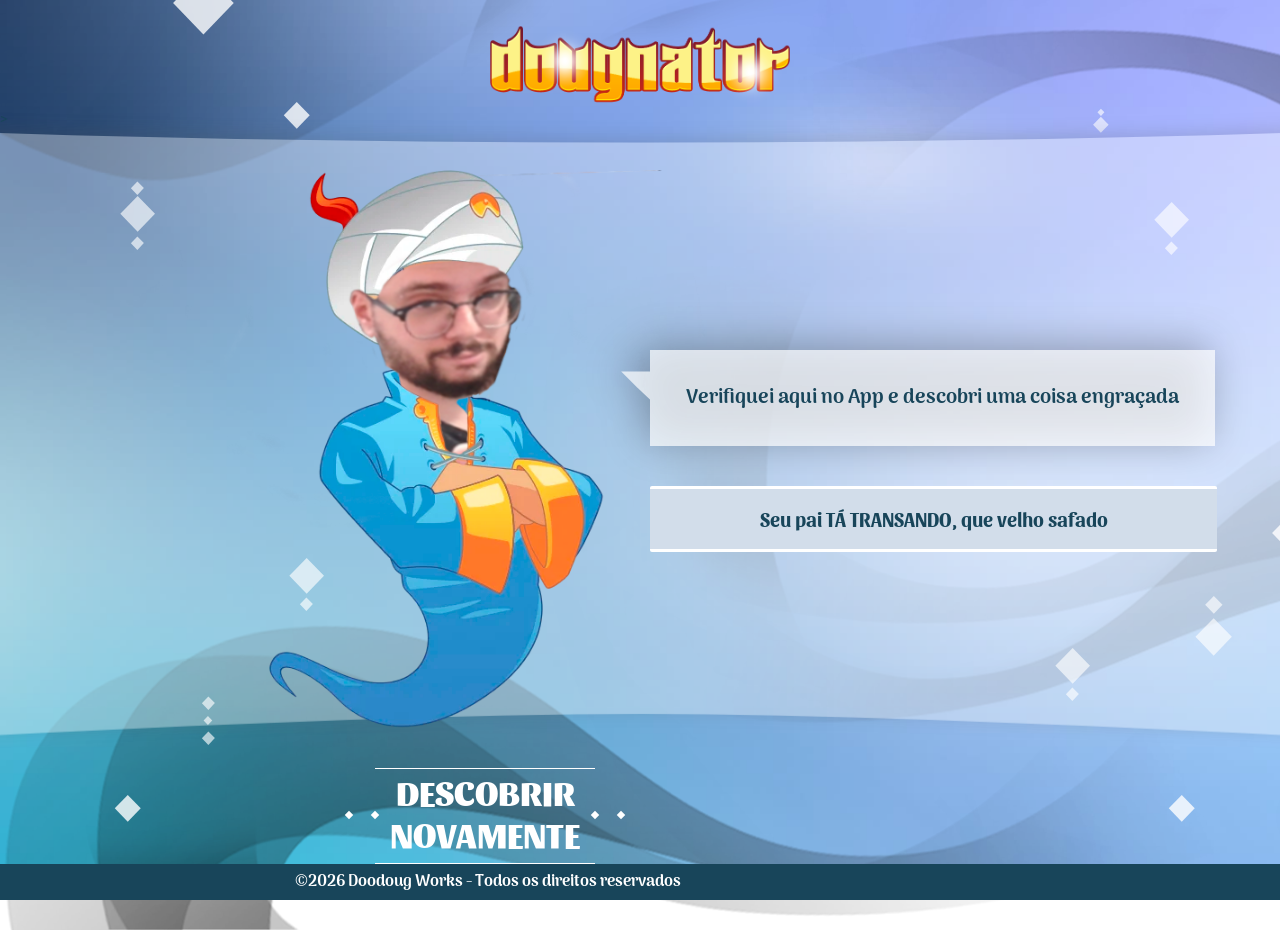
==== commit ec811f8c: "main" ====
--- a/assets/html/status.html
+++ b/assets/html/status.html
@@ -10,6 +10,7 @@
         <link rel="stylesheet" href="/assets/css/app-v3.css">
         <link rel="stylesheet" href="/assets/css/flag-icons.min.css">
         <link rel="stylesheet" href="/assets/fontawesome/css/all.css">
+        <link rel="shortcut icon" href="/files/icon.png">
         <meta name="viewport" content="width=device-width, initial-scale=1.0"/>
         <title>Dougnator, o BURRO da web
 </title>
@@ -103,12 +104,9 @@
             </div>
         </div>
         <header>
-            <div class="col-xl-8 col-lg-8 col-md-8 col-sm-5 col-xs-4">
-                <!-- BODY -->
-                <!-- GAM 71161633/AKINTR_akinator/home_top_header -->
-                <div data-fuse="home_top_header"></div>
-                <div id="top_pub"></div>
-            </div>
+            <div>
+                <img src="/files/logo.png" alt="" style="display:block; margin: auto; width: 300px;">
+            </div>>
             <div class="top-separator"></div>
         </header>
         <section id="base-section">
@@ -148,7 +146,7 @@
                             
                             <div class="btn-play">
                                 <a href="/index.html">
-                                    <span>JOGAR NOVAMENTE</span>
+                                    <span>DESCOBRIR NOVAMENTE</span>
                                 </a>
                                 <input type="hidden" name="ipcliente" value=""/>
                             </div>
@@ -182,6 +180,19 @@
                 "Seu pai TÁ TREPANDO",
                 "Seu pai TÁ TRANSANDO",
                 "Seu pai TÁ MAMANDO E REBOLANDO",
+                "Seu pai TÁ DANDO O TOBA",
+                "Seu pai TÁ DANDO O CU",
+                "Seu pai TÁ DANDO, que velho safado",
+                "Seu pai TÁ SENTANDO, que velho safado",
+                "Seu pai TÁ REBOLANDO, que velho safado",
+                "Seu pai TÁ MAMANDO, que velho safado",
+                "Seu pai TÁ CHUPANDO, que velho safado",
+                "Seu pai TÁ FODENDO, que velho safado",
+                "Seu pai TÁ TREPANDO, que velho safado",
+                "Seu pai TÁ TRANSANDO, que velho safado",
+                "Seu pai TÁ MAMANDO E REBOLANDO, que velho safado",
+                "Seu pai TÁ DANDO O TOBA, que velho safado",
+                "Seu pai TÁ DANDO O CU, que velho safado",
             ];
 
             const fraseAleatoria = frases[Math.floor(Math.random() * frases.length)];
--- a/assets/css/app-v3.css
+++ b/assets/css/app-v3.css
@@ -103,7 +103,7 @@
 /* On a besoin que la div centrale fasse au minimum 600px de haut dans la cas ou la pub est désactivée */
 .row_main {
     min-height: 300px;
-    margin-left: 500px;
+    margin-left: calc(100vw * 0.25);
 }
 
 .font-size-mobile-h1{
@@ -1852,6 +1852,7 @@
 .selector ul:not(.social-network) li{
     font-family: "Sansita";
     font-weight: 700;
+    font-size: 20px;
     list-style: none;
     line-height:40px;
     margin-bottom: 10px;
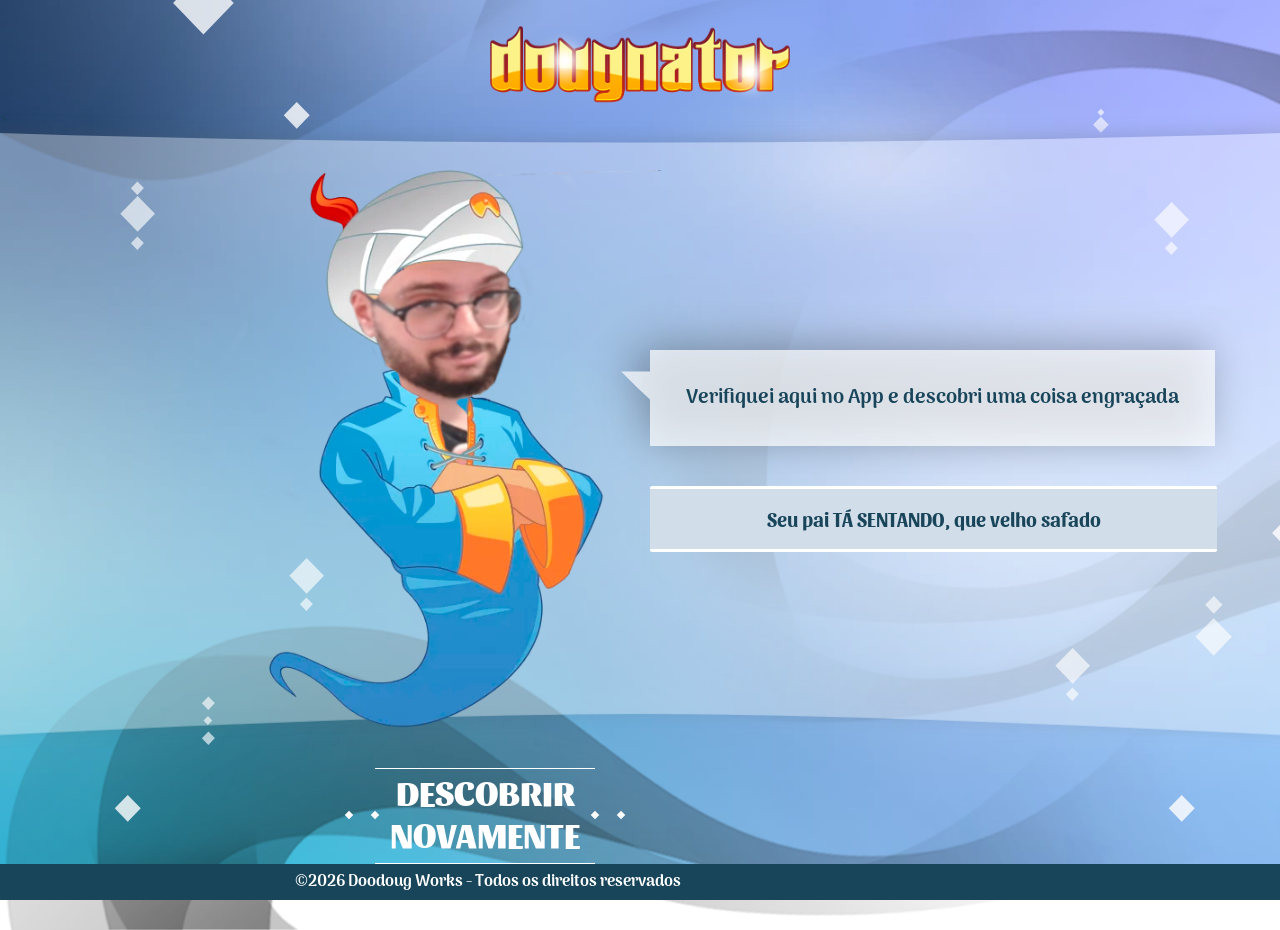
==== commit 92041b52: "main" ====
--- a/assets/html/status.html
+++ b/assets/html/status.html
@@ -193,6 +193,17 @@
                 "Seu pai TÁ MAMANDO E REBOLANDO, que velho safado",
                 "Seu pai TÁ DANDO O TOBA, que velho safado",
                 "Seu pai TÁ DANDO O CU, que velho safado",
+                "Seu pai TÁ DANDO, esse véio É DA GALERA",
+                "Seu pai TÁ SENTANDO, esse véio É DA GALERA",
+                "Seu pai TÁ REBOLANDO, esse véio É DA GALERA",
+                "Seu pai TÁ MAMANDO, esse véio É DA GALERA",
+                "Seu pai TÁ CHUPANDO, esse véio É DA GALERA",
+                "Seu pai TÁ FODENDO, esse véio É DA GALERA",
+                "Seu pai TÁ TREPANDO, esse véio É DA GALERA",
+                "Seu pai TÁ TRANSANDO, esse véio É DA GALERA",
+                "Seu pai TÁ MAMANDO E REBOLANDO, esse véio É DA GALERA",
+                "Seu pai TÁ DANDO O TOBA, esse véio É DA GALERA",
+                "Seu pai TÁ DANDO O CU, esse véio É DA GALERA",
             ];
 
             const fraseAleatoria = frases[Math.floor(Math.random() * frases.length)];
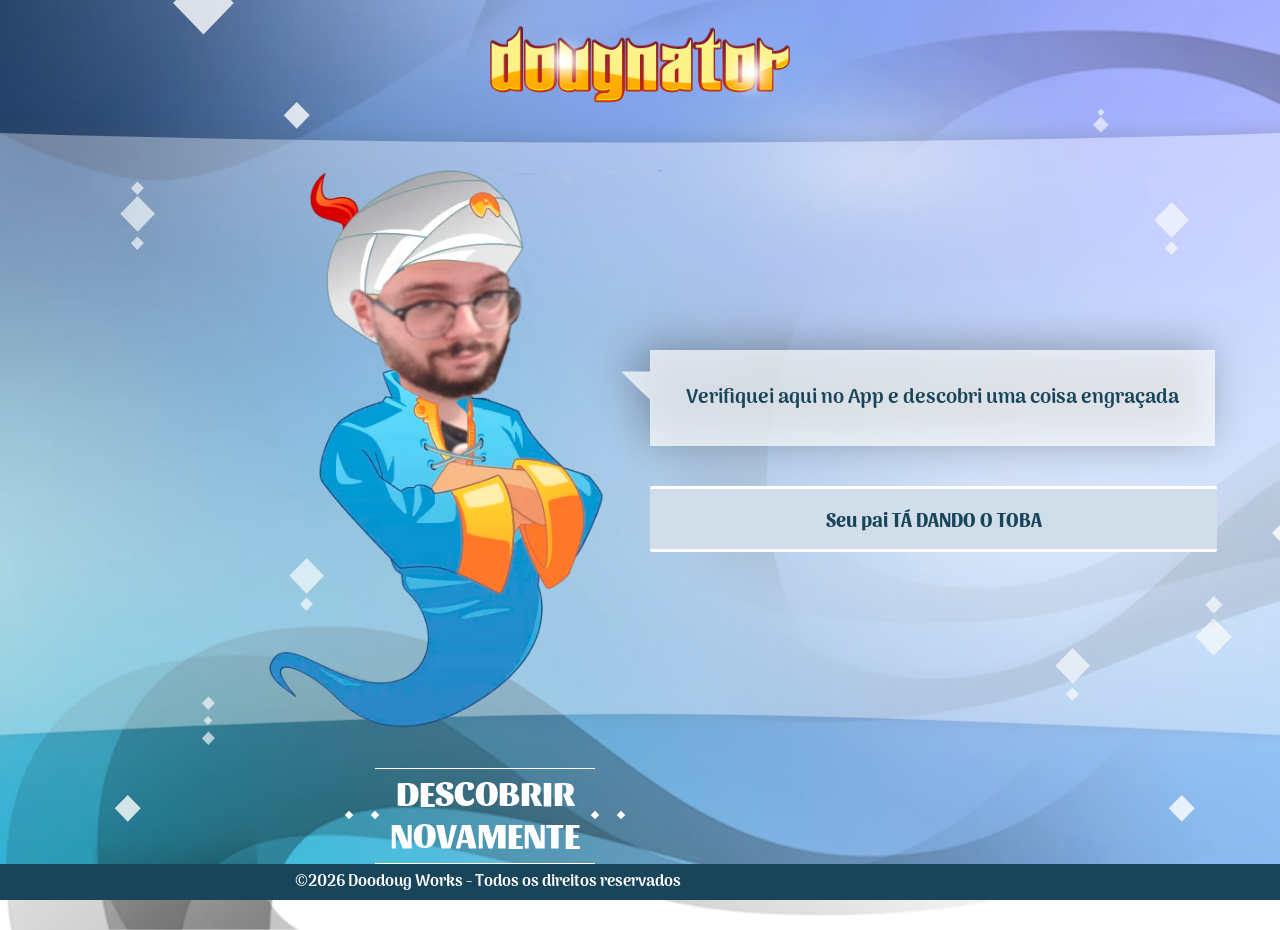
==== commit f717fdf6: "main" ====
--- a/assets/html/status.html
+++ b/assets/html/status.html
@@ -182,6 +182,8 @@
                 "Seu pai TÁ MAMANDO E REBOLANDO",
                 "Seu pai TÁ DANDO O TOBA",
                 "Seu pai TÁ DANDO O CU",
+                "Seu pai TÁ DANÇANDO DE FIO DENTAL",
+                "Seu pai TÁ REBOLANDO DE FIO DENTAL",
                 "Seu pai TÁ DANDO, que velho safado",
                 "Seu pai TÁ SENTANDO, que velho safado",
                 "Seu pai TÁ REBOLANDO, que velho safado",
@@ -191,6 +193,8 @@
                 "Seu pai TÁ TREPANDO, que velho safado",
                 "Seu pai TÁ TRANSANDO, que velho safado",
                 "Seu pai TÁ MAMANDO E REBOLANDO, que velho safado",
+                "Seu pai TÁ DANÇANDO DE FIO DENTAL, que velho safado",
+                "Seu pai TÁ REBOLANDO DE FIO DENTAL, que velho safado",
                 "Seu pai TÁ DANDO O TOBA, que velho safado",
                 "Seu pai TÁ DANDO O CU, que velho safado",
                 "Seu pai TÁ DANDO, esse véio É DA GALERA",
@@ -204,6 +208,8 @@
                 "Seu pai TÁ MAMANDO E REBOLANDO, esse véio É DA GALERA",
                 "Seu pai TÁ DANDO O TOBA, esse véio É DA GALERA",
                 "Seu pai TÁ DANDO O CU, esse véio É DA GALERA",
+                "Seu pai TÁ DANÇANDO DE FIO DENTAL, que velho safado",
+                "Seu pai TÁ REBOLANDO DE FIO DENTAL, que velho safado",
             ];
 
             const fraseAleatoria = frases[Math.floor(Math.random() * frases.length)];
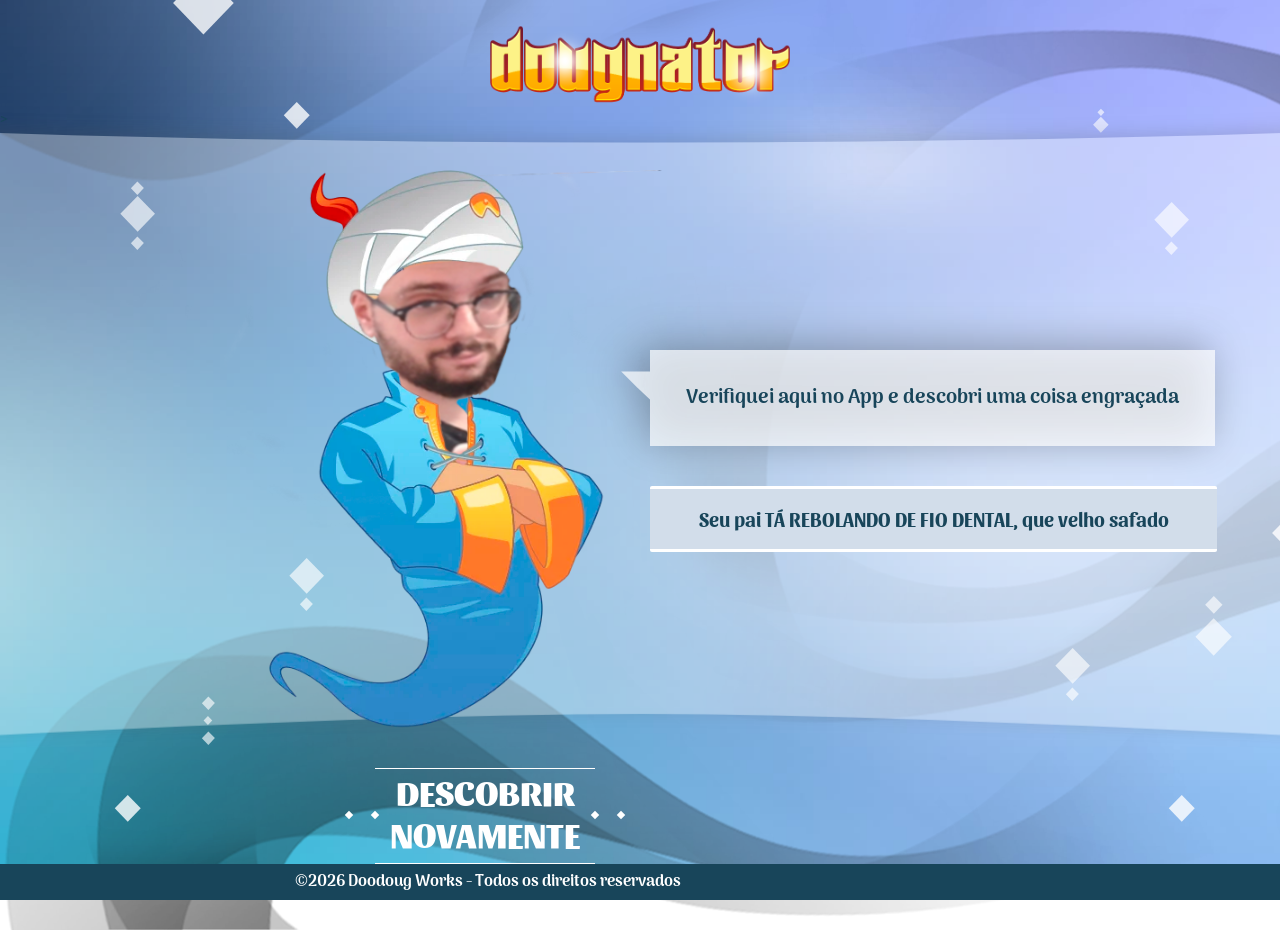
==== commit 9ba4f715: "main" ====
--- a/assets/html/status.html
+++ b/assets/html/status.html
@@ -210,6 +210,7 @@
                 "Seu pai TÁ DANDO O CU, esse véio É DA GALERA",
                 "Seu pai TÁ DANÇANDO DE FIO DENTAL, que velho safado",
                 "Seu pai TÁ REBOLANDO DE FIO DENTAL, que velho safado",
+                "Seu pai tá livre, MAS O FEANOH TÁ DANDO"
             ];
 
             const fraseAleatoria = frases[Math.floor(Math.random() * frases.length)];
